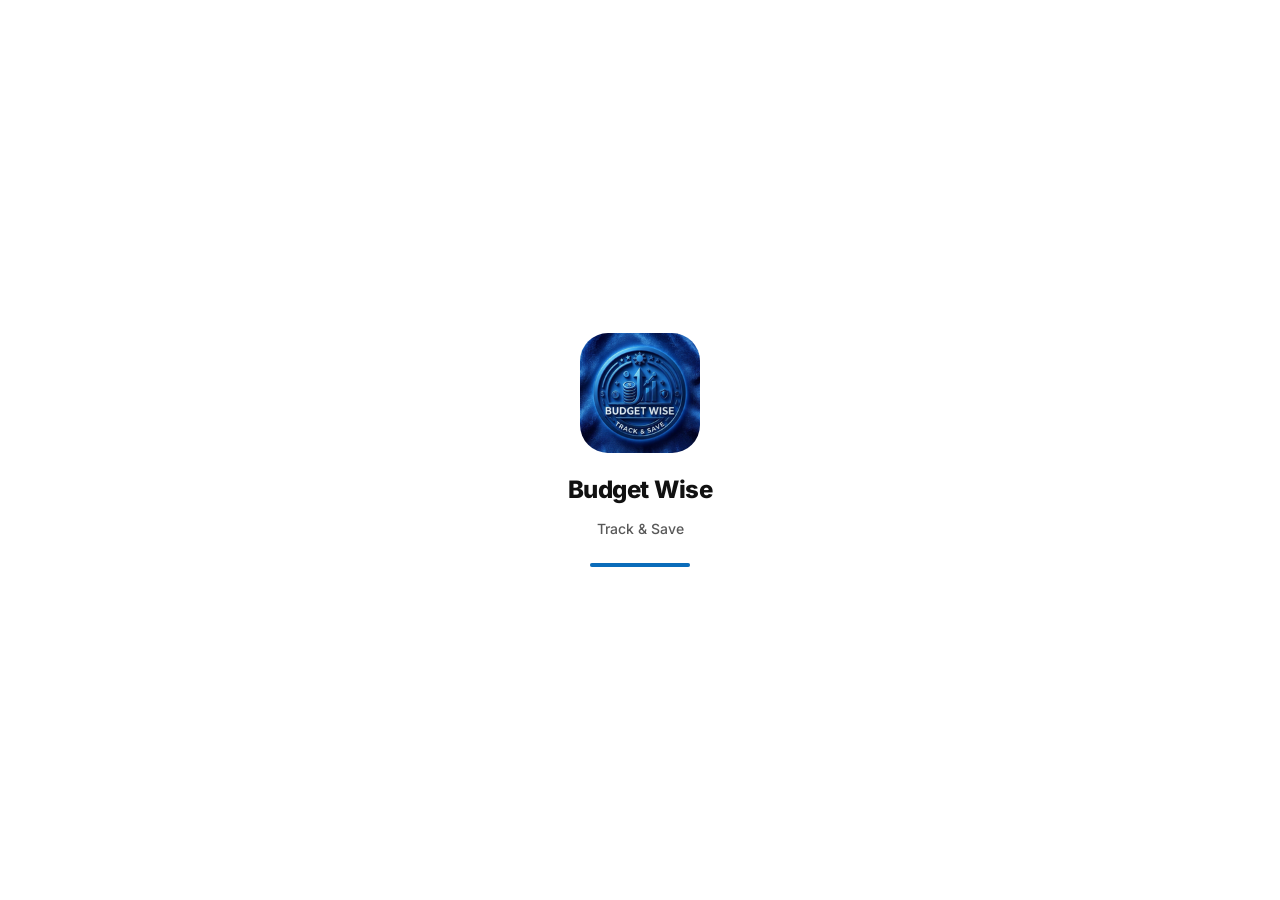
==== index.html @ bd2d8072 "Add files via upload" ====
<!doctype html>
<html lang="en">
<head>
<meta charset="utf-8">
<meta name="viewport" content="width=device-width, initial-scale=1, viewport-fit=cover, interactive-widget=resizes-content">
<meta name="theme-color" content="#0a6cba">
<meta name="description" content="Budget Wise: Track &amp; Save. A private, offline-first budget tracker.">
<meta name="apple-mobile-web-app-capable" content="yes">
<meta name="apple-mobile-web-app-title" content="Budget Wise">
<title>Budget Wise | Track &amp; Save</title>
<link rel="manifest" href="manifest.webmanifest">
<link rel="icon" href="icons/icon-192.png" type="image/png">
<link rel="apple-touch-icon" href="apple-touch-icon.png">
<style>
@font-face{font-family:Inter;src:url(assets/fonts/inter-latin-variable.woff2) format("woff2");font-weight:100 900;font-display:swap}
:root{--bg:#fff;--card:#f1f1f1;--ink:#111;--mute:#585858;--line:#d4d4d4;--ac:#0a6cba;--ac-ink:#fff;--exp:#d93025;--inc:#188038;--warn:#f29900;box-sizing:border-box;padding-top:env(safe-area-inset-top,0px)}
@media(prefers-color-scheme:dark){:root:not([data-theme="light"]){--bg:#121212;--card:#1f1f1f;--ink:#f2f2f2;--mute:#a3a3a3;--line:#333;--ac:#4aa3ff;--ac-ink:#06213a;--exp:#ff7b72;--inc:#4cd37f}}
:root[data-theme="dark"]{--bg:#121212;--card:#1f1f1f;--ink:#f2f2f2;--mute:#a3a3a3;--line:#333;--ac:#4aa3ff;--ac-ink:#06213a;--exp:#ff7b72;--inc:#4cd37f}
*,*::before,*::after{box-sizing:inherit}
html{scroll-padding-top:env(safe-area-inset-top,0px);scrollbar-gutter:stable;overflow-x:clip}
body{overflow-x:clip}
body{margin:0;background:var(--bg);color:var(--ink);font:500 15px/1.4 Inter,system-ui,sans-serif;-webkit-tap-highlight-color:transparent;overscroll-behavior:contain;font-variant-numeric:tabular-nums}
button{font:inherit;color:inherit;border:0;background:none;cursor:pointer}
.ic{width:24px;height:24px;stroke:currentColor;fill:none;stroke-width:2;stroke-linecap:round;stroke-linejoin:round;flex:none}
#app{overflow-x:clip;max-width:560px;margin:0 auto;padding:10px 16px calc(110px + env(safe-area-inset-bottom,0px))}
.top{position:sticky;top:0;z-index:6;height:60px;margin:-10px -16px 12px;padding:0 16px;background:var(--bg);border-bottom:1px solid var(--line);display:flex;justify-content:space-between;align-items:center}
.top small{display:block;color:var(--mute);font-size:11px;font-weight:600}
.top h1{font-size:18px;font-weight:800;letter-spacing:-.02em;margin:0;line-height:1.1}
.top .logo, .logoimg{width:36px;height:36px;border-radius:10px;background-image:url("apple-touch-icon.png");background-size:cover;background-position:center;display:inline-block}
.ib{width:42px;height:42px;border-radius:999px;display:grid;place-items:center;background:var(--card);border:1px solid var(--line)}

/* Hero Card & Continuous Rotating Neon Fluid Animation */
.hero{background:radial-gradient(circle at center, #0b1320 0%, #04070d 100%);color:#fff;border:1px solid rgba(0,242,254,0.25);box-shadow:0 16px 40px rgba(0,198,255,0.18), inset 0 0 24px rgba(0,242,254,0.06);border-radius:24px;padding:20px;text-align:center;margin-bottom:12px}
.ring{position:relative;width:210px;height:210px;margin:0 auto;display:block}
.ring svg{width:100%;height:100%;transform:rotate(-90deg)}
.ring circle{fill:none;stroke-linecap:round}
.r0{stroke:rgba(0,242,254,0.18);stroke-width:3}
.ring-spin-wrap{position:absolute;inset:0;animation:spinLoader 2.2s cubic-bezier(0.4, 0, 0.2, 1) infinite;pointer-events:none}
@keyframes spinLoader{0%{transform:rotate(0deg)}100%{transform:rotate(360deg)}}
.r-swoosh{stroke:url(#swooshGrad);stroke-width:8;filter:url(#intenseGlow);stroke-dasharray:75 320;stroke-linecap:round}
.ringtxt{position:absolute;inset:0;display:flex;flex-direction:column;align-items:center;justify-content:center;gap:3px;text-align:center;padding:0 24px}
.ringtxt small{font-size:11px;font-weight:600;color:#8ab4f8}
.ringtxt b{font-size:24px;font-weight:800;letter-spacing:-.03em;color:#fff}

.stats{display:grid;grid-template-columns:repeat(3,1fr);gap:8px;margin-bottom:14px}
.stats div{background:var(--card);border:1px solid var(--line);border-radius:18px;padding:10px 12px}
.stats small{display:block;color:var(--mute);font-size:11px;font-weight:600}
.stats b{font-size:14px;font-weight:800}
h2{font-size:15px;font-weight:800;letter-spacing:-.01em;margin:12px 0 8px}
.card{background:var(--card);border:1px solid var(--line);border-radius:20px;padding:4px 16px}
.row{display:flex;align-items:center;gap:12px;padding:10px 0;border-bottom:1px solid var(--line);width:100%;text-align:left}
.row:last-child{border:0}
.em{width:40px;height:40px;border-radius:14px;background:var(--bg);display:grid;place-items:center;font-size:20px;flex:none}
.grow{flex:1;min-width:0}
.grow b,.grow>span{display:block;white-space:nowrap;overflow:hidden;text-overflow:ellipsis}
.grow>span{color:var(--mute);font-size:12px}
.amt{font-weight:800;white-space:nowrap;font-size:14px}.amt.expense{color:var(--exp)}.amt.income{color:var(--inc)}
.bar{height:8px;border-radius:9px;background:var(--line);overflow:hidden;margin-top:4px}
.bar i{display:block;height:100%;border-radius:9px;background:var(--ac)}
.empty{text-align:center;color:var(--mute);padding:18px 10px;font-size:13px}
.empty b{display:block;color:var(--ink);font-size:14px;margin-bottom:2px}
.chips{display:flex;gap:8px;flex-wrap:wrap;margin:0 0 10px}
.chip{min-height:40px;padding:0 14px;border-radius:999px;background:var(--bg);border:1px solid var(--line);font-weight:700;font-size:13px}
.chip.on{background:var(--ac);color:var(--ac-ink);border-color:var(--ac)}
.link{color:var(--ac);font-weight:700;min-height:40px;padding:0 6px;font-size:14px}

/* Centered Popup Modal */
.shade{position:fixed;inset:0;background:rgba(5,10,30,.5);z-index:10;visibility:hidden;opacity:0;transition:opacity .2s ease,visibility 0s .2s;display:grid;place-items:center;padding:16px}
.shade.show{visibility:visible;opacity:1;transition:opacity .2s ease}
.sheet{position:relative;width:100%;max-width:480px;background:var(--bg);border-radius:28px;padding:22px 20px;max-height:calc(100vh - 40px);overflow-y:auto;transform:scale(.95);transition:transform .2s cubic-bezier(.2,.8,.2,1);box-shadow:0 16px 40px rgba(0,0,0,.22);will-change:transform;overscroll-behavior:contain}
.shade.show .sheet{transform:scale(1)}
.sheet h3{margin:0 0 14px;font-size:18px;font-weight:800;letter-spacing:-.01em}

/* Sliding Segment Switcher Animation */
.seg{position:relative;display:grid;grid-template-columns:1fr 1fr;background:var(--card);border-radius:999px;padding:4px;margin-bottom:12px}
.seg button{position:relative;z-index:1;min-height:40px;border-radius:999px;font-weight:700;color:var(--mute);font-size:13px;transition:color .25s ease}
.seg button.on{color:var(--ink);box-shadow:none}
.seg-ind{position:absolute;top:4px;bottom:4px;left:4px;width:calc(50% - 4px);border-radius:999px;background:var(--bg);box-shadow:0 1px 4px rgba(0,0,0,.18);transition:transform .35s cubic-bezier(.22,1,.36,1)}
.seg.right .seg-ind{transform:translateX(100%)}

.in{width:100%;min-height:44px;border-radius:14px;border:1px solid var(--line);background:var(--card);color:var(--ink);font:inherit;padding:0 14px;margin-bottom:10px;font-size:14px}
.in.amount{font-size:16px;font-weight:normal;min-height:48px;letter-spacing:0}
label{display:block;font-size:12px;color:var(--mute);font-weight:700;margin:0 0 4px}
.btn{width:100%;min-height:46px;border-radius:999px;background:var(--ac);color:var(--ac-ink);font-weight:800;font-size:15px;margin-top:6px}
.btn.ghost{background:var(--card);color:var(--ink)}.btn.del{background:none;color:var(--exp)}
.seg.stick{position:sticky;top:calc(env(safe-area-inset-top,0px) + 68px);z-index:4;background:var(--line)}
.err{color:var(--exp);font-size:13px;min-height:18px;margin:0 0 4px}
.toast{position:fixed;left:50%;transform:translateX(-50%);bottom:calc(100px + env(safe-area-inset-bottom,0px));background:var(--ink);color:var(--bg);padding:10px 16px;border-radius:12px;z-index:20;font-weight:700}
:focus-visible{outline:3px solid var(--ac);outline-offset:2px}

/* Splash screen */
#splash{position:fixed;inset:0;z-index:100;background:var(--bg);display:flex;flex-direction:column;align-items:center;justify-content:center;gap:12px;transition:opacity .45s ease}
#splash.out{opacity:0;pointer-events:none}
#splogo{width:120px;height:120px;border-radius:28px;background-image:url("apple-touch-icon.png");background-size:cover;background-position:center}
#splash b{font-size:24px;font-weight:800;letter-spacing:-.02em;margin-top:8px}
#splash span{color:var(--mute);font-size:14px}
#splash i{width:100px;height:4px;border-radius:4px;background:var(--line);overflow:hidden;position:relative;margin-top:12px}
#splash i::after{content:"";position:absolute;inset:0;background:var(--ac);transform-origin:left;animation:grow 1.3s ease-out both}

/* Install notice at the top */
.ibar{position:fixed;left:12px;right:12px;top:calc(env(safe-area-inset-top,0px) + 10px);max-width:536px;margin:0 auto;background:#3a3a3a;color:#fff;border-radius:18px;padding:10px 12px;display:flex;align-items:center;gap:10px;box-shadow:0 12px 30px rgba(0,0,0,.3);z-index:50;transform:translateY(-160%);visibility:hidden;transition:transform .5s cubic-bezier(.34,1.4,.64,1),visibility 0s .5s}
.ibar.show{transform:none;visibility:visible;transition:transform .5s cubic-bezier(.34,1.4,.64,1)}
.ibar .logo{width:36px;height:36px;border-radius:10px;background-size:cover;background-position:center}
.ibar .grow{font-weight:700;font-size:13px;line-height:1.3;white-space:normal}
.ibar .ib2{min-height:40px;padding:0 16px;border-radius:999px;background:var(--ac);color:var(--ac-ink);font-weight:700}
.ibar .x{width:36px;height:40px;font-size:16px;color:#fff}
.chips.scroll{flex-wrap:nowrap;overflow-x:auto;scrollbar-width:none;margin-bottom:10px}.chips.scroll::-webkit-scrollbar{display:none}.chips.scroll .chip{flex:none}

/* Pill navigation with centered action button */
:root{--seg:#dde1e4}
@media(prefers-color-scheme:dark){:root:not([data-theme="light"]){--seg:#3a3a3a}}
:root[data-theme="dark"]{--seg:#3a3a3a}
nav{display:flex;align-items:center;justify-content:center;gap:10px;background:none;border:0;padding:0 14px calc(10px + env(safe-area-inset-bottom,0px));pointer-events:none;position:fixed;left:0;right:0;bottom:0;max-width:560px;margin:0 auto;z-index:5}
nav>*{pointer-events:auto}
.pill{position:relative;flex:1;display:grid;grid-template-columns:1fr 1fr auto 1fr 1fr;background:var(--card);border:1px solid var(--line);border-radius:999px;padding:3px;box-shadow:0 8px 22px rgba(0,0,0,.14),inset 0 1px 1px rgba(255,255,255,.7);align-items:center}
.pill a{position:relative;z-index:1;min-height:48px;border-radius:999px;color:var(--mute);font-size:11px;font-weight:600;gap:1px;display:flex;flex-direction:column;align-items:center;justify-content:center;text-decoration:none}
.pill a.on{color:var(--ink);font-weight:800}
.pill a .ic{width:20px;height:20px;transform:none!important;animation:none!important}
.ind{position:absolute;top:3px;bottom:3px;left:3px;width:30px;height:auto;border-radius:999px;background:var(--seg);transition:transform .45s cubic-bezier(.22,1,.36,1)}
.add{margin:0 4px;width:46px;height:46px;border:0;flex:none;z-index:2;box-shadow:0 8px 20px rgba(10,108,186,.38);background:var(--ac);color:var(--ac-ink);border-radius:50%;display:grid;place-items:center}
</style>
</head>
<body>
<svg width="0" height="0" style="position:absolute" aria-hidden="true" focusable="false">
  <defs>
    <linearGradient id="swooshGrad" x1="0%" y1="0%" x2="100%" y2="100%">
      <stop offset="0%" stop-color="#00ffff"/>
      <stop offset="50%" stop-color="#00c6ff"/>
      <stop offset="100%" stop-color="#0052d4"/>
    </linearGradient>
    <filter id="intenseGlow" x="-50%" y="-50%" width="200%" height="200%">
      <feGaussianBlur stdDeviation="6" result="blur"/>
      <feMerge>
        <feMergeNode in="blur"/>
        <feMergeNode in="SourceGraphic"/>
      </feMerge>
    </filter>
  </defs>
  <symbol id="layout-dashboard" viewBox="0 0 24 24" fill="none" stroke="currentColor" stroke-width="2" stroke-linecap="round" stroke-linejoin="round">
    <rect width="7" height="9" x="3" y="3" rx="1" />
    <rect width="7" height="5" x="14" y="3" rx="1" />
    <rect width="7" height="9" x="14" y="12" rx="1" />
    <rect width="7" height="5" x="3" y="16" rx="1" />
  </symbol><symbol id="arrow-left-right" viewBox="0 0 24 24" fill="none" stroke="currentColor" stroke-width="2" stroke-linecap="round" stroke-linejoin="round">
    <path d="M8 3 4 7l4 4" />
    <path d="M4 7h16" />
    <path d="m16 21 4-4-4-4" />
    <path d="M20 17H4" />
  </symbol><symbol id="wallet" viewBox="0 0 24 24" fill="none" stroke="currentColor" stroke-width="2" stroke-linecap="round" stroke-linejoin="round">
    <path d="M19 7V4a1 1 0 0 0-1-1H5a2 2 0 0 0 0 4h15a1 1 0 0 1 1 1v4h-3a2 2 0 0 0 0 4h3a1 1 0 0 0 1-1v-2a1 1 0 0 0-1-1" />
    <path d="M3 5v14a2 2 0 0 0 2 2h15a1 1 0 0 0 1-1v-4" />
  </symbol><symbol id="chart-no-axes-column-increasing" viewBox="0 0 24 24" fill="none" stroke="currentColor" stroke-width="2" stroke-linecap="round" stroke-linejoin="round">
    <path d="M5 21v-6" />
    <path d="M12 21V9" />
    <path d="M19 21V3" />
  </symbol><symbol id="settings" viewBox="0 0 24 24" fill="none" stroke="currentColor" stroke-width="2" stroke-linecap="round" stroke-linejoin="round">
    <path d="M9.671 4.136a2.34 2.34 0 0 1 4.659 0 2.34 2.34 0 0 0 3.319 1.915 2.34 2.34 0 0 1 2.33 4.033 2.34 2.34 0 0 0 0 3.831 2.34 2.34 0 0 1-2.33 4.033 2.34 2.34 0 0 0-3.319 1.915" />
    <circle cx="12" cy="12" r="3" />
  </symbol><symbol id="plus" viewBox="0 0 24 24" fill="none" stroke="currentColor" stroke-width="2" stroke-linecap="round" stroke-linejoin="round">
    <path d="M5 12h14" />
    <path d="M12 5v14" />
  </symbol>
</svg>
<div id="splash" aria-hidden="true"><div id="splogo" role="img" aria-label="Budget Wise logo"></div><b>Budget Wise</b><span>Track &amp; Save</span><i></i></div>
<div class="ibar" id="ibar" role="status"><span class="logo logoimg" role="img" aria-label="Budget Wise"></span><span class="grow">Install our app, no Play Store required!</span><button class="ib2" data-a="install">Install</button><button class="x" data-a="ibarx" aria-label="Dismiss">✕</button></div>
<div id="app" aria-live="polite"></div>
<nav id="nav" aria-label="Main navigation"></nav>
<div class="shade" id="shade"><div class="sheet" id="sheet" role="dialog" aria-modal="true"></div></div>
<script type="module">
import {initializeDatabase,getAll,putRecord,deleteRecord,getSetting,setSetting} from "./js/database.js";
import {validAmount,sumAmounts,cashBalance,budgetActual,savingsBalance,plannedBudgetTotal} from "./js/finance.js";
const $=s=>document.querySelector(s);
const peso=n=>new Intl.NumberFormat("en-PH",{style:"currency",currency:"PHP"}).format(n||0);
const esc=s=>String(s??"").replace(/[&<>"]/g,c=>({"&":"&amp;","<":"&lt;",">":"&gt;",'"':"&quot;"}[c]));
const uid=()=>crypto.randomUUID?crypto.randomUUID():Date.now()+"-"+Math.random().toString(16).slice(2);
const today=()=>new Date(Date.now()-new Date().getTimezoneOffset()*6e4).toISOString().slice(0,10);
const mk=()=>today().slice(0,7);
const ic=n=>`<svg class="ic"><use href="#${n}"></use></svg>`;
const EM={Food:"🍚",Transportation:"🚌",Housing:"🏠",Utilities:"💡",Shopping:"🛍️",Healthcare:"💊",Education:"📚",Entertainment:"🎬","Personal Care":"🧴",Family:"👪",Salary:"💼",Business:"🏪",Freelance:"💻",Allowance:"🎒",Investment:"📈",Gifts:"🎁",Other:"✨"};
const em=c=>EM[c]||"🏷️";
const TABS=[["dashboard","Home","layout-dashboard"],["transactions","Activity","arrow-left-right"],["plan","Plan","wallet"],["reports","Insights","chart-no-axes-column-increasing"]];
let S={tx:[],budgets:[],goals:[],acts:[],cats:[]},filter="all",theme="auto",planTab="budgets",curPage="dashboard";
async function load(){const [tx,budgets,goals,acts,cats]=await Promise.all(["transactions","budgets","savingsGoals","savingsActivities","categories"].map(getAll));S={tx,budgets,goals,acts,cats}}
const catsOf=k=>S.cats.filter(c=>c.kind===k).map(c=>c.name);
const inMonth=(t,m)=>t.date?.slice(0,7)===m;
const byDate=(a,b)=>b.date.localeCompare(a.date)||(b.createdAt||"").localeCompare(a.createdAt||"");
const toast=(m,ms=2400)=>{navigator.vibrate?.(12);const t=document.createElement("div");t.className="toast";t.textContent=m;document.body.append(t);setTimeout(()=>t.remove(),ms)};
const empty=(a,b)=>`<div class="empty"><b>${a}</b>${b}</div>`;
const top=(t,s="",logo=false)=>`<div class="top"><div style="display:flex;align-items:center;gap:12px">${logo?`<span class="logo logoimg" role="img" aria-label="Budget Wise"></span>`:""}<div>${s?`<small>${s}</small>`:""}<h1>${t}</h1></div></div><button class="ib" data-a="settings" aria-label="Settings">${ic("settings")}</button></div>`;
const txRow=t=>`<button class="row" data-a="tx" data-id="${esc(t.id)}"><span class="em">${em(t.category)}</span><span class="grow"><b>${esc(t.description||t.category)}</b><span>${esc(t.category)} · ${t.date}</span></span><span class="amt ${t.type}">${t.type==="expense"?"−":"+"}${peso(t.amount)}</span></button>`;

const placeInd = () => {
  const pill = $("#nav .pill");
  const ind = $("#nav .ind");
  if (!pill || !ind) return;
  const idx = Math.max(0, TABS.findIndex(t => t[0] === curPage));
  const links = pill.querySelectorAll("a");
  if (links[idx]) {
    const link = links[idx];
    ind.style.width = `${link.offsetWidth}px`;
    ind.style.transform = `translateX(${link.offsetLeft - 3}px)`;
  }
};

function view(){
  let r=(location.hash||"#dashboard").slice(1);
  if(r==="budgets"||r==="savings"){planTab=r==="savings"?"goals":"budgets";r="plan"}
  const page=TABS.some(t=>t[0]===r)?r:"dashboard";curPage=page;
  $("#app").innerHTML={dashboard:vDash,transactions:vAct,plan:vPlan,reports:vRep}[page]();
  const nv=$("#nav");
  if(!nv.children.length){
    const link=t=>`<a href="#${t[0]}">${ic(t[2])}${t[1]}</a>`;
    nv.innerHTML=`<div class="pill"><i class="ind"></i>${link(TABS[0])}${link(TABS[1])}<button class="add" data-a="add">${ic("plus")}</button>${link(TABS[2])}${link(TABS[3])}</div>`;
  }
  nv.querySelectorAll("a").forEach(a=>{const on=a.getAttribute("href")==="#"+page;a.classList.toggle("on",on);if(on)a.setAttribute("aria-current","page");else a.removeAttribute("aria-current")});
  placeInd();
  nv.querySelector(".add").setAttribute("aria-label",page==="plan"&&planTab==="goals"?"New savings goal":"Add transaction");
}
let RING={},deferred=null;
function vDash(){
  const m=mk(),now=new Date(),dl=new Date(now.getFullYear(),now.getMonth()+1,0).getDate()-now.getDate()+1;
  const mt=S.tx.filter(t=>inMonth(t,m)),inc=sumAmounts(mt.filter(t=>t.type==="income")),exp=sumAmounts(mt.filter(t=>t.type==="expense")),bal=cashBalance(S.tx);
  const ts=sumAmounts(S.tx.filter(t=>t.type==="expense"&&t.date===today())),mb=S.budgets.filter(b=>b.month===m),hasB=mb.length>0,tot=hasB?plannedBudgetTotal(mb):0;
  const rem=hasB?tot-exp:bal,allow=Math.max(0,(rem+ts)/dl),left=allow-ts;
  RING={hasB,tot,exp,bal,rem,dl,allow,ts,left};
  const recent=[...S.tx].sort(byDate).slice(0,5);
  const targetVal = Math.abs(left);

  setTimeout(()=>{
    const countEl = $("#ringCount");
    if(countEl){
      const t0 = performance.now();
      const animCount = (t) => {
        const p = Math.min(1, (t - t0) / 1000);
        const k = 1 - Math.pow(1 - p, 3);
        countEl.textContent = peso(targetVal * k);
        if(p < 1) requestAnimationFrame(animCount);
      };
      requestAnimationFrame(animCount);
    }
  }, 50);

  return top("Budget Wise",now.toLocaleDateString("en-PH",{weekday:"long",month:"long",day:"numeric"}),true)+
  `<section class="hero"><button class="ring" data-a="ring" aria-label="Tap to see how this amount is worked out">
    <svg viewBox="0 0 120 120" aria-hidden="true">
      <circle class="r0" cx="60" cy="60" r="52"/>
    </svg>
    <div class="ring-spin-wrap"><svg viewBox="0 0 120 120" aria-hidden="true" style="width:100%;height:100%"><circle class="r-swoosh" cx="60" cy="60" r="52"/></svg></div>
    <span class="ringtxt">
      <small>${left>=0?"You can still spend today":"Over today’s limit by"}</small>
      <b id="ringCount">${peso(0)}</b>
    </span>
  </button></section>
  <div class="stats"><div><small>Money you have</small><b data-count="${bal}">${peso(bal)}</b></div><div><small>Money in</small><b data-count="${inc}">${peso(inc)}</b></div><div><small>Money out</small><b data-count="${exp}">${peso(exp)}</b></div></div>
  <h2>Latest transactions</h2><div class="card">${recent.length?recent.map(txRow).join(""):empty("Nothing here yet","Tap the + button to add your first expense.")}</div>`;
}
function ringSheet(){
  const R=RING,st=(t,v,d)=>`<div style="padding:10px 0;border-bottom:1px solid var(--line)"><div style="display:flex;justify-content:space-between;gap:12px"><b>${t}</b><b>${v}</b></div><div style="color:var(--mute);font-size:13px;margin-top:2px">${d}</div></div>`;
  sheet(`<h3>How your daily amount works</h3><p style="margin:0 0 6px;color:var(--mute)">This is how much you can spend today and still stay on track for the rest of the month.</p>`+
  st("1. Money left this month",peso(Math.max(0,R.rem)),R.hasB?`Your budgets add up to ${peso(R.tot)} and you have spent ${peso(R.exp)} so far this month.`:`You haven’t set any budgets yet, so we use the money you have now (${peso(R.bal)}).`)+
  st("2. Days left, including today",String(R.dl),"We spread your money evenly over these days.")+
  st("3. Your amount for each day",peso(R.allow),`${peso(Math.max(0,R.rem)+R.ts)} ÷ ${R.dl} days. The ring shows how much of this is still left.`)+
  st("4. Spent today",peso(R.ts),R.left>=0?`So you can still spend <b>${peso(R.left)}</b> today.`:`That is <b>${peso(-R.left)}</b> more than your amount for today.`)+
  `<p style="color:var(--mute);font-size:13px">The ring starts fresh every day and changes when you add or delete a transaction.</p>`+
  (R.hasB?"":`<button class="btn" data-a="gotoplan">Set a budget</button>`)+`<button class="btn ghost" data-a="close">Got it</button>`);
}
function vAct(){
  const list=S.tx.filter(t=>filter==="all"||t.type===filter).sort(byDate),g={};list.forEach(t=>(g[t.date]=g[t.date]||[]).push(t));
  const yd=new Date(Date.now()-864e5).toISOString().slice(0,10),tm=new Date(Date.now()+864e5).toISOString().slice(0,10),lab=d=>d===today()?"Today":d===yd?"Yesterday":d===tm?"Tomorrow":new Date(d+"T00:00").toLocaleDateString("en-PH",{month:"long",day:"numeric",year:"numeric"});
  return top("Activity")+`<div class="chips">${[["all","All"],["expense","Expenses"],["income","Income"]].map(c=>`<button class="chip ${filter===c[0]?"on":""}" data-a="filter" data-v="${c[0]}">${c[1]}</button>`).join("")}</div>`+
  (list.length?Object.keys(g).map(d=>`<h2>${lab(d)}</h2><div class="card">${g[d].map(txRow).join("")}</div>`).join(""):`<div class="card">${empty("No transactions","Tap + to record money coming in or going out.")}</div>`);
}
function vPlan(){
  const m=mk(),seg=`<div class="seg stick ${planTab==="goals"?"right":""}"><div class="seg-ind"></div><button data-a="plan" data-v="budgets" class="${planTab==="budgets"?"on":""}">Budgets</button><button data-a="plan" data-v="goals" class="${planTab==="goals"?"on":""}">Savings goals</button></div>`;
  if(planTab==="goals")return top("Plan","Save for what matters")+seg+`<button class="link" data-a="goal">+ New goal</button>`+(S.goals.length?S.goals.map(g=>{const cur=savingsBalance(g.id,S.acts),p=Math.max(0,Math.min(100,Math.round(cur/g.targetAmount*100)));
    return `<div class="card" style="margin-bottom:10px;padding:14px"><b style="font-size:14px">${esc(g.name)}</b><div style="color:var(--mute);font-size:13px">${peso(cur)} saved of ${peso(g.targetAmount)}${p>=100?" · Goal reached 🎉":""}</div><div class="bar"><i style="width:${p}%"></i></div><div style="display:flex;justify-content:space-between;margin-top:6px"><button class="link" data-a="activity" data-id="${esc(g.id)}">Deposit or withdraw</button><button class="link" data-a="delgoal" data-id="${esc(g.id)}" style="color:var(--exp)">Delete</button></div></div>`}).join(""):`<div class="card">${empty("No goals yet","Pick something to save for, like a phone or school fees.")}</div>`);
  const mb=S.budgets.filter(b=>b.month===m),tot=plannedBudgetTotal(mb),sp=sumAmounts(S.tx.filter(t=>t.type==="expense"&&inMonth(t,m)));
  return top("Plan","Budgets for this month")+seg+(mb.length?`<div class="stats" style="grid-template-columns:1fr 1fr;margin:0 0 10px"><div><small>Planned</small><b>${peso(tot)}</b></div><div><small>Spent so far</small><b>${peso(sp)}</b></div></div>`:"")+`<div class="card">${catsOf("expense").map(c=>{const b=mb.find(x=>x.category===c),s=b?budgetActual(S.tx,b):0,p=b?s/b.amount*100:0;
  return `<button class="row" data-a="budget" data-c="${esc(c)}"><span class="em">${em(c)}</span><span class="grow"><b>${esc(c)}</b><span>${b?peso(s)+" of "+peso(b.amount):"Tap to set a monthly limit"}</span>${b?`<div class="bar"><i style="width:${Math.min(100,p)}%;background:${barColor(p)}"></i></div>`:""}</span></button>`}).join("")}</div>`;
}
function vRep(){
  const ms=[],n=new Date();for(let i=5;i>=0;i--){const d=new Date(n.getFullYear(),n.getMonth()-i,1);ms.push(d.getFullYear()+"-"+String(d.getMonth()+1).padStart(2,"0"))}
  const D=ms.map(m=>({m,i:sumAmounts(S.tx.filter(t=>t.type==="income"&&inMonth(t,m))),e:sumAmounts(S.tx.filter(t=>t.type==="expense"&&inMonth(t,m)))})),mx=Math.max(1,...D.map(x=>Math.max(x.i,x.e)));
  const nm=m=>new Date(m+"-01T00:00").toLocaleString("en",{month:"short"}),c=D[5].e,p=D[4].e;
  let msg="Add expenses to see how your spending changes.";
  if(p>0){const q=Math.round(Math.abs(c-p)/p*100);msg=c<=p?`You spent ${q}% less than last month.`:`You spent ${q}% more than last month.`}else if(c>0)msg="This is your first month of spending. Nice start!";
  const cats={};S.tx.filter(t=>t.type==="expense"&&inMonth(t,mk())).forEach(t=>cats[t.category]=(cats[t.category]||0)+Number(t.amount));
  const cl=Object.entries(cats).sort((a,b)=>b[1]-a[1]);
  return top("Insights","Last 6 months")+`<div class="card" style="padding:14px"><b>${msg}</b><div style="display:flex;gap:10px;margin-top:14px">${D.map(x=>`<div style="flex:1;text-align:center"><div style="display:flex;gap:3px;align-items:flex-end;justify-content:center;height:100px"><i style="width:36%;height:${Math.max(2,x.i/mx*100)}%;background:var(--ac);border-radius:6px 6px 0 0"></i><i style="width:36%;height:${Math.max(2,x.e/mx*100)}%;background:var(--exp);border-radius:6px 6px 0 0"></i></div><small style="color:var(--mute)">${nm(x.m)}</small></div>`).join("")}</div><div style="margin-top:10px;font-size:12px;color:var(--mute)"><span style="color:var(--ac)">■</span> Income &nbsp; <span style="color:var(--exp)">■</span> Expenses</div></div>
  <h2>This month by category</h2><div class="card">${cl.length?cl.map(([k,v])=>`<div class="row"><span class="em">${em(k)}</span><span class="grow"><b>${esc(k)}</b></span><span class="amt">${peso(v)}</span></div>`).join(""):empty("No spending yet","Your categories will appear here.")}</div>
  <button class="btn ghost" style="margin-top:14px" data-a="csv">Export transactions (CSV)</button>`;
}

const sheet=h=>{$("#sheet").innerHTML=h;$("#shade").classList.add("show")};
const close=()=>{document.activeElement?.blur?.();$("#shade").classList.remove("show")};
const bc="BroadcastChannel" in self?new BroadcastChannel("budgetwise"):null;
const sheetOpen=()=>$("#shade").classList.contains("show");
const live=async()=>{await load();if(!sheetOpen())view()};
if(bc)bc.onmessage=live;
const refresh=async()=>{await load();view();bc?.postMessage(1)};
let lastDay=today();
setInterval(()=>{if(today()!==lastDay){lastDay=today();if(!sheetOpen())view()}},30000);
document.addEventListener("visibilitychange",()=>{if(!document.hidden){lastDay=today();live()}});
document.addEventListener("mousedown",e=>{if(e.target.closest("#sheet .chip, #sheet .seg button"))e.preventDefault()});
$("#shade").addEventListener("click",e=>{if(e.target.id==="shade")close()});
const err=m=>{$("#er").textContent=m};

let d={};
const chipsHtml=L=>L.map(c=>`<button class="chip ${d.cat===c?"on":""}" data-a="cat" data-v="${esc(c)}">${em(c)} ${esc(c)}</button>`).join("");
function txSheet(){
  const L=catsOf(d.type);if(!L.includes(d.cat))d.cat=L[0];
  sheet(`<h3>${d.id?"Edit transaction":"Add transaction"}</h3>
  <div class="seg ${d.type==="income"?"right":""}">
    <div class="seg-ind"></div>
    <button data-a="type" data-v="expense" class="${d.type==="expense"?"on":""}">Expense</button>
    <button data-a="type" data-v="income" class="${d.type==="income"?"on":""}">Income</button>
  </div>
  <label for="a">Amount</label><input class="in amount" id="a" inputmode="decimal" placeholder="₱0.00" value="${esc(d.amt||"")}">
  <label>Category</label><div class="chips scroll" id="cats">${chipsHtml(L)}</div>
  <label for="n">Description (optional)</label><input class="in" id="n" placeholder="What was it for?" value="${esc(d.desc||"")}">
  <label for="dt">Date</label><input class="in" id="dt" type="date" value="${d.date||today()}">
  <div class="err" id="er"></div><button class="btn" data-a="save">Save</button>`);
  setTimeout(()=>$("#a")?.focus({preventScroll:true}),300);
}
const keep=()=>{d.amt=$("#a").value;d.desc=$("#n").value;d.date=$("#dt").value};
function amountSheet(title,label,val,onSave,extra=""){
  sheet(`<h3>${title}</h3>${extra}<label for="v">${label}</label><input class="in amount" id="v" inputmode="decimal" placeholder="₱0.00" value="${val||""}"><div class="err" id="er"></div><button class="btn" id="ok">Save</button>`);
  $("#ok").onclick=async()=>{const v=validAmount($("#v").value.replace(/,/g,""));if(!v)return err("Enter an amount above zero, with up to 2 decimals.");if(await onSave(v)!==false){close();await refresh()}};
  setTimeout(()=>$("#v")?.focus({preventScroll:true}),300);
}
function settings(){
  sheet(`<h3>Settings</h3><label>Install app</label>${instBlock()}<label>Theme</label><div class="chips">${[["auto","Auto"],["light","Light"],["dark","Dark"]].map(t=>`<button class="chip ${theme===t[0]?"on":""}" data-a="theme" data-v="${t[0]}">${t[1]}</button>`).join("")}</div><p style="color:var(--mute);font-size:13px">Your data stays on this device. Export a CSV from Reports to keep a copy. On Android, use your browser menu to install the app.</p><button class="btn ghost" data-a="close">Close</button>`);
}
const instBlock=()=>{const box=h=>`<div style="background:var(--bg);border-radius:14px;padding:12px;margin-bottom:14px">${h}</div>`;
  if(matchMedia("(display-mode: standalone)").matches)return box(`<b style="color:var(--inc)">✓ Installed on this phone</b>`);
  if(deferred)return box(`<div style="display:flex;gap:12px;align-items:center;margin-bottom:8px"><span class="logo logoimg" role="img" aria-label="Budget Wise"></span><span style="color:var(--mute);font-size:13px">Add Budget Wise to your home screen. It opens like a real app, even without internet.</span></div><button class="btn" data-a="install" style="margin:0">Install app</button>`);
  return box(`<span style="color:var(--mute);font-size:13px">To install, open this page in <b>Chrome</b>, tap the <b>⋮</b> menu, then tap <b>Install app</b> or <b>Add to Home screen</b>.</span>`)};
let barT;
const hideBar=()=>{clearTimeout(barT);$("#ibar").classList.remove("show")};
function showInstall(){
  if(!deferred||matchMedia("(display-mode: standalone)").matches||curPage!=="dashboard")return;
  try{if(sessionStorage.getItem("pw-bar"))return;sessionStorage.setItem("pw-bar","1")}catch(e){}
  $("#ibar").classList.add("show");clearTimeout(barT);barT=setTimeout(hideBar,8000);
}
const applyTheme=()=>theme==="auto"?document.documentElement.removeAttribute("data-theme"):document.documentElement.setAttribute("data-theme",theme);

document.addEventListener("click",async e=>{
  const t=e.target.closest("[data-a]");if(!t)return;const a=t.dataset.a,v=t.dataset.v,id=t.dataset.id;
  if(a==="add"){if(curPage==="plan"&&planTab==="goals")document.querySelector('[data-a="goal"]')?.click();else{d={type:"expense",cat:"Food"};txSheet()}}
  else if(a==="plan"){
    planTab=v;
    const segEl=t.closest(".seg");
    if(segEl) {
      segEl.classList.toggle("right",v==="goals");
      setTimeout(() => view(), 350);
    } else {
      view();
    }
  }
  else if(a==="ring")ringSheet();
  else if(a==="ibarx")hideBar();
  else if(a==="install"){hideBar();if(!deferred)return;deferred.prompt();await deferred.userChoice;deferred=null;close();view()}
  else if(a==="gotoplan"){close();planTab="budgets";location.hash="plan"}
  else if(a==="close")close();
  else if(a==="settings")settings();
  else if(a==="theme"){theme=v;applyTheme();await setSetting("themeMode",v);settings()}
  else if(a==="filter"){filter=v;view()}
  else if(a==="type"){
    d.type=v;
    d.cat=catsOf(v)[0];
    const segEl=t.closest(".seg");
    if(segEl) {
      segEl.classList.toggle("right",v==="income");
    }
    document.querySelectorAll('#sheet [data-a="type"]').forEach(b=>b.classList.toggle("on",b.dataset.v===v));
    setTimeout(() => {
      const catsEl = $("#cats");
      if(catsEl) {
        catsEl.innerHTML=chipsHtml(catsOf(v));
        catsEl.scrollLeft=0;
      }
    }, 150);
  }
  else if(a==="cat"){d.cat=v;document.querySelectorAll("#cats .chip").forEach(b=>b.classList.toggle("on",b.dataset.v===v))}
  else if(a==="save"){keep();const amt=validAmount(String(d.amt).replace(/,/g,""));if(!amt)return err("Enter an amount above zero, with up to 2 decimals.");
    const old=S.tx.find(x=>x.id===d.id),now=new Date().toISOString();
    const pctOf=()=>{const b=S.budgets.find(x=>x.month===mk()&&x.category===d.cat);return b?{b,p:budgetActual(S.tx,b)/b.amount*100}:null};
    const before=d.type==="expense"?pctOf():null;
    await putRecord("transactions",{...old,id:old?.id||uid(),description:(d.desc||"").trim()||d.cat,amount:amt,category:d.cat,type:d.type,date:d.date||today(),notes:old?.notes||"",createdAt:old?.createdAt||now,updatedAt:now});
    close();await refresh();
    const after=d.type==="expense"?pctOf():null;
    if(after&&after.p>=100&&(!before||before.p<100)){toast(`⚠️ ${d.cat} is over budget by ${peso(budgetActual(S.tx,after.b)-after.b.amount)}`,4500);navigator.vibrate?.([40,60,40])}
    else if(after&&after.p>=80&&(!before||before.p<80))toast(`${d.cat} is at ${Math.round(after.p)}% of its budget`,4000);
    else toast("Saved")}
  else if(a==="tx"){const x=S.tx.find(y=>y.id===id);if(!x)return;
    sheet(`<h3>${em(x.category)} ${esc(x.description||x.category)}</h3><p>${x.type==="expense"?"Expense":"Income"} of <b>${peso(x.amount)}</b> in ${esc(x.category)} on ${x.date}.</p><button class="btn" data-a="edit" data-id="${esc(x.id)}">Edit</button><button class="btn ghost" data-a="close">Close</button><button class="btn del" data-a="deltx" data-id="${esc(x.id)}">Delete this transaction</button>`)}
  else if(a==="edit"){const x=S.tx.find(y=>y.id===id);d={id:x.id,type:x.type,cat:x.category,amt:x.amount,desc:x.description,date:x.date};txSheet()}
  else if(a==="deltx"){if(confirm("Delete this transaction?")){await deleteRecord("transactions",id);close();await refresh();toast("Deleted")}}
  else if(a==="budget"){const c=t.dataset.c,b=S.budgets.find(x=>x.month===mk()&&x.category===c);
    amountSheet(c+" budget","Monthly limit",b?.amount,async n=>{const now=new Date().toISOString();await putRecord("budgets",{id:b?.id||uid(),month:mk(),category:c,amount:n,createdAt:b?.createdAt||now,updatedAt:now})});
    if(b){$("#sheet").insertAdjacentHTML("beforeend",`<button class="btn del" id="rm">Remove limit</button>`);$("#rm").onclick=async()=>{await deleteRecord("budgets",b.id);close();await refresh()}}}
  else if(a==="goal"){sheet(`<h3>New savings goal</h3><label for="gn">What are you saving for?</label><input class="in" id="gn" placeholder="e.g. New phone"><label for="gt">Target amount</label><input class="in amount" id="gt" inputmode="decimal" placeholder="₱0.00"><div class="err" id="er"></div><button class="btn" id="gs">Create goal</button>`);
    $("#gs").onclick=async()=>{const n=$("#gn").value.trim(),amt=validAmount($("#gt").value.replace(/,/g,""));if(!n||!amt)return err("Add a name and a target above zero.");const now=new Date().toISOString();
      await putRecord("savingsGoals",{id:uid(),name:n,targetAmount:amt,targetDate:"",completed:false,createdAt:now,updatedAt:now});close();await refresh()};setTimeout(()=>$("#gn")?.focus({preventScroll:true}),300)}
  else if(a==="activity"){const g=S.goals.find(x=>x.id===id);let kind="deposit";
    amountSheet(g.name,"Amount",0,async n=>{if(kind==="withdrawal"&&n>savingsBalance(g.id,S.acts)){err("You can’t withdraw more than you saved.");return false}
      await putRecord("savingsActivities",{id:uid(),goalId:g.id,type:kind,amount:n,date:today(),note:"",createdAt:new Date().toISOString(),linkedTransactionId:null})},
      `<div class="seg"><button id="k1" class="on">Deposit</button><button id="k2">Withdraw</button></div>`);
    $("#k1").onclick=()=>{kind="deposit";$("#k1").className="on";$("#k2").className=""};$("#k2").onclick=()=>{kind="withdrawal";$("#k2").className="on";$("#k1").className=""}}
  else if(a==="delgoal"){if(confirm("Delete this goal and its deposits?")){for(const x of S.acts.filter(z=>z.goalId===id)){await deleteRecord("savingsActivities",x.id);if(x.linkedTransactionId)await deleteRecord("transactions",x.linkedTransactionId)}await deleteRecord("savingsGoals",id);await refresh()}}
  else if(a==="csv"){const q=s=>`"${String(s??"").replace(/"/g,'""')}"`,rows=[["Date","Type","Category","Description","Amount"],...[...S.tx].sort(byDate).map(x=>[x.date,x.type,x.category,x.description,x.amount])];
    const u=URL.createObjectURL(new Blob([rows.map(r=>r.map(q).join(",")).join("\n")],{type:"text/csv"})),l=document.createElement("a");l.href=u;l.download="budgetwise-transactions.csv";l.click();setTimeout(()=>URL.revokeObjectURL(u),1000)}
});
const calm=()=>matchMedia("(prefers-reduced-motion: reduce)").matches;
function enter(){
  if(calm())return;
  const a=$("#app");a.classList.remove("enter");void a.offsetWidth;a.classList.add("enter");setTimeout(()=>a.classList.remove("enter"),900);
  document.querySelectorAll("[data-count]").forEach(el=>{const v=+el.dataset.count,t0=performance.now(),f=t=>{const p=Math.min(1,(t-t0)/650),k=1-Math.pow(1-p,3);el.textContent=peso(v*k);if(p<1)requestAnimationFrame(f)};requestAnimationFrame(f)});
}
const order=["dashboard","transactions","plan","reports"];
const pageOf=()=>{let p=(location.hash||"#dashboard").slice(1);if(p==="budgets"||p==="savings")p="plan";return order.includes(p)?p:"dashboard"};
let vt;
function go(){
  close();
  const from=order.indexOf(curPage),to=order.indexOf(pageOf()),swap=()=>{view();scrollTo(0,0);enter();showInstall()};
  if(from===to){swap();return}
  const R=document.documentElement,dir=to>from?"fwd":"back",calmMotion=matchMedia("(prefers-reduced-motion: reduce)").matches;
  if(document.startViewTransition&&!calmMotion){R.dataset.dir=dir;vt?.skipTransition?.();vt=document.startViewTransition(swap);vt.finished.finally(()=>{delete R.dataset.dir})}
  else{swap();if(!calmMotion)$("#app").animate([{transform:`translateX(${dir==="fwd"?40:-40}px)`,opacity:0},{transform:"none",opacity:1}],{duration:320,easing:"cubic-bezier(.22,1,.36,1)"})}
}
window.addEventListener("beforeinstallprompt",e=>{e.preventDefault();deferred=e;if(!$("#splash"))showInstall()});
window.addEventListener("appinstalled",()=>{deferred=null;toast("Budget Wise installed")});
window.addEventListener("hashchange",go);
(async()=>{
  try{
    await initializeDatabase();
    theme=await getSetting("themeMode","auto");
    applyTheme();
    await load();
    view();
  }catch(e){
    console.error("Startup error:", e);
    $("#app").innerHTML=`<div class="card" style="margin-top:24px">${empty("Can’t open your data","Error: " + esc(e.message))}</div>`;
  }
  const sp=$("#splash");
  setTimeout(()=>{sp.classList.add("out");setTimeout(()=>{sp.remove();enter();showInstall()},450)},Math.max(0,1500-performance.now()));
  if("serviceWorker" in navigator)navigator.serviceWorker.register("sw.js").catch({});
})();
</script>
</body>
</html>
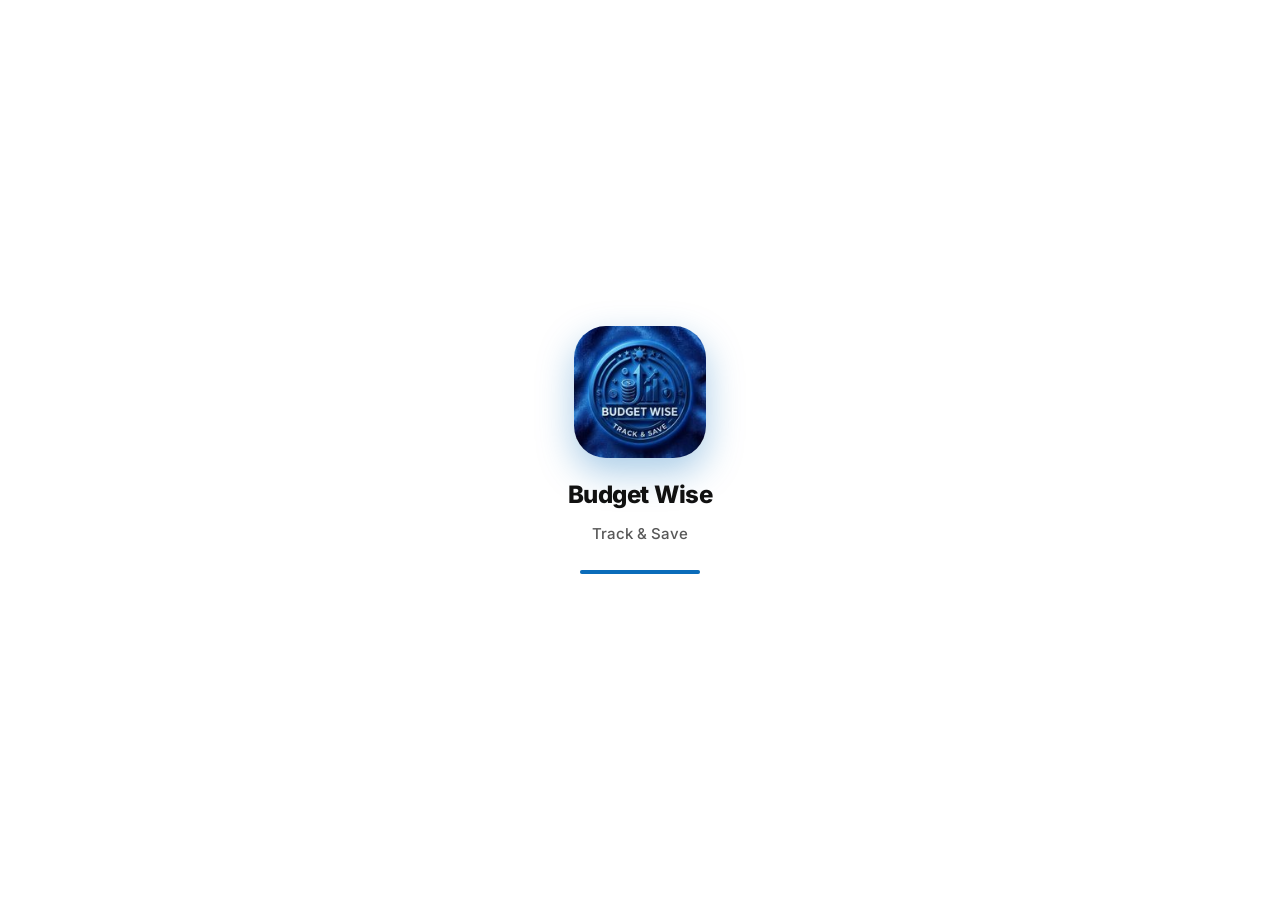
==== commit be15aed9: "Add files via upload" ====
--- a/index.html
+++ b/index.html
@@ -13,154 +13,339 @@
 <link rel="apple-touch-icon" href="apple-touch-icon.png">
 <style>
 @font-face{font-family:Inter;src:url(assets/fonts/inter-latin-variable.woff2) format("woff2");font-weight:100 900;font-display:swap}
-:root{--bg:#fff;--card:#f1f1f1;--ink:#111;--mute:#585858;--line:#d4d4d4;--ac:#0a6cba;--ac-ink:#fff;--exp:#d93025;--inc:#188038;--warn:#f29900;box-sizing:border-box;padding-top:env(safe-area-inset-top,0px)}
-@media(prefers-color-scheme:dark){:root:not([data-theme="light"]){--bg:#121212;--card:#1f1f1f;--ink:#f2f2f2;--mute:#a3a3a3;--line:#333;--ac:#4aa3ff;--ac-ink:#06213a;--exp:#ff7b72;--inc:#4cd37f}}
-:root[data-theme="dark"]{--bg:#121212;--card:#1f1f1f;--ink:#f2f2f2;--mute:#a3a3a3;--line:#333;--ac:#4aa3ff;--ac-ink:#06213a;--exp:#ff7b72;--inc:#4cd37f}
+:root{--bg:#f3f5fb;--card:#fff;--ink:#0b1b3a;--mute:#5b6a8c;--line:#e4e9f4;--ac:#2f4bff;--ac-ink:#fff;--hero:#2f4bff;--sun:#ffc933;--exp:#e5484d;--inc:#0f9d76;--warn:#f5a524;box-sizing:border-box;padding-top:env(safe-area-inset-top,0px)}
+@media(prefers-color-scheme:dark){:root:not([data-theme="light"]){--bg:#070d1f;--card:#101a36;--ink:#eaf0ff;--mute:#93a1c4;--line:#1c2850;--ac:#8d9bff;--ac-ink:#070d1f;--hero:#1f2fa8;--exp:#ff7a7f;--inc:#35d0a5}}
+:root[data-theme="dark"]{--bg:#070d1f;--card:#101a36;--ink:#eaf0ff;--mute:#93a1c4;--line:#1c2850;--ac:#8d9bff;--ac-ink:#070d1f;--hero:#1f2fa8;--exp:#ff7a7f;--inc:#35d0a5}
 *,*::before,*::after{box-sizing:inherit}
 html{scroll-padding-top:env(safe-area-inset-top,0px);scrollbar-gutter:stable;overflow-x:clip}
 body{overflow-x:clip}
-body{margin:0;background:var(--bg);color:var(--ink);font:500 15px/1.4 Inter,system-ui,sans-serif;-webkit-tap-highlight-color:transparent;overscroll-behavior:contain;font-variant-numeric:tabular-nums}
+body{margin:0;background:var(--bg);color:var(--ink);font:500 16px/1.4 Inter,system-ui,sans-serif;-webkit-tap-highlight-color:transparent;overscroll-behavior:contain;font-variant-numeric:tabular-nums}
 button{font:inherit;color:inherit;border:0;background:none;cursor:pointer}
 .ic{width:24px;height:24px;stroke:currentColor;fill:none;stroke-width:2;stroke-linecap:round;stroke-linejoin:round;flex:none}
-#app{overflow-x:clip;max-width:560px;margin:0 auto;padding:10px 16px calc(110px + env(safe-area-inset-bottom,0px))}
-.top{position:sticky;top:0;z-index:6;height:60px;margin:-10px -16px 12px;padding:0 16px;background:var(--bg);border-bottom:1px solid var(--line);display:flex;justify-content:space-between;align-items:center}
-.top small{display:block;color:var(--mute);font-size:11px;font-weight:600}
-.top h1{font-size:18px;font-weight:800;letter-spacing:-.02em;margin:0;line-height:1.1}
-.top .logo, .logoimg{width:36px;height:36px;border-radius:10px;background-image:url("apple-touch-icon.png");background-size:cover;background-position:center;display:inline-block}
-.ib{width:42px;height:42px;border-radius:999px;display:grid;place-items:center;background:var(--card);border:1px solid var(--line)}
-
-/* Hero Card & Continuous Rotating Neon Fluid Animation */
-.hero{background:radial-gradient(circle at center, #0b1320 0%, #04070d 100%);color:#fff;border:1px solid rgba(0,242,254,0.25);box-shadow:0 16px 40px rgba(0,198,255,0.18), inset 0 0 24px rgba(0,242,254,0.06);border-radius:24px;padding:20px;text-align:center;margin-bottom:12px}
-.ring{position:relative;width:210px;height:210px;margin:0 auto;display:block}
+#app{overflow-x:clip;max-width:560px;margin:0 auto;padding:14px 16px calc(150px + env(safe-area-inset-bottom,0px))}
+.top{display:flex;justify-content:space-between;align-items:center;margin-bottom:14px}
+.top small{display:block;color:var(--mute);font-size:14px;font-weight:600}
+.top h1{font-size:30px;font-weight:800;letter-spacing:-.03em;margin:0;line-height:1.1}
+.ib{width:48px;height:48px;border-radius:16px;display:grid;place-items:center;background:var(--card);border:1px solid var(--line)}
+.hero{background:var(--hero);color:#fff;border-radius:32px;padding:22px 20px 24px;text-align:center}
+.ring{position:relative;width:216px;height:216px;margin:4px auto 14px}
 .ring svg{width:100%;height:100%;transform:rotate(-90deg)}
-.ring circle{fill:none;stroke-linecap:round}
-.r0{stroke:rgba(0,242,254,0.18);stroke-width:3}
-.ring-spin-wrap{position:absolute;inset:0;animation:spinLoader 2.2s cubic-bezier(0.4, 0, 0.2, 1) infinite;pointer-events:none}
-@keyframes spinLoader{0%{transform:rotate(0deg)}100%{transform:rotate(360deg)}}
-.r-swoosh{stroke:url(#swooshGrad);stroke-width:8;filter:url(#intenseGlow);stroke-dasharray:75 320;stroke-linecap:round}
-.ringtxt{position:absolute;inset:0;display:flex;flex-direction:column;align-items:center;justify-content:center;gap:3px;text-align:center;padding:0 24px}
-.ringtxt small{font-size:11px;font-weight:600;color:#8ab4f8}
-.ringtxt b{font-size:24px;font-weight:800;letter-spacing:-.03em;color:#fff}
-
-.stats{display:grid;grid-template-columns:repeat(3,1fr);gap:8px;margin-bottom:14px}
-.stats div{background:var(--card);border:1px solid var(--line);border-radius:18px;padding:10px 12px}
-.stats small{display:block;color:var(--mute);font-size:11px;font-weight:600}
-.stats b{font-size:14px;font-weight:800}
-h2{font-size:15px;font-weight:800;letter-spacing:-.01em;margin:12px 0 8px}
-.card{background:var(--card);border:1px solid var(--line);border-radius:20px;padding:4px 16px}
-.row{display:flex;align-items:center;gap:12px;padding:10px 0;border-bottom:1px solid var(--line);width:100%;text-align:left}
+.ring circle{fill:none;stroke-width:9;stroke-linecap:round}
+.r0{stroke:rgba(255,255,255,.2)}.r1{stroke:var(--sun)}
+.ringtxt{position:absolute;inset:0;display:grid;place-content:center;gap:2px}
+.ringtxt small{font-size:14px;opacity:.88;font-weight:600}
+.ringtxt b{font-size:36px;font-weight:800;letter-spacing:-.03em}
+.hero p{margin:0 auto;max-width:300px;font-size:14px;opacity:.92}
+.stats{display:grid;grid-template-columns:repeat(3,1fr);gap:10px;margin-top:12px}
+.stats div{background:var(--card);border:1px solid var(--line);border-radius:20px;padding:12px}
+.stats small{display:block;color:var(--mute);font-size:12px;font-weight:600}
+.stats b{font-size:15px}
+h2{font-size:18px;font-weight:800;letter-spacing:-.01em;margin:26px 0 10px}
+.card{background:var(--card);border:1px solid var(--line);border-radius:24px;padding:4px 16px}
+.row{display:flex;align-items:center;gap:12px;padding:12px 0;border-bottom:1px solid var(--line);width:100%;text-align:left}
 .row:last-child{border:0}
-.em{width:40px;height:40px;border-radius:14px;background:var(--bg);display:grid;place-items:center;font-size:20px;flex:none}
+.em{width:46px;height:46px;border-radius:16px;background:var(--bg);display:grid;place-items:center;font-size:22px;flex:none}
 .grow{flex:1;min-width:0}
 .grow b,.grow>span{display:block;white-space:nowrap;overflow:hidden;text-overflow:ellipsis}
-.grow>span{color:var(--mute);font-size:12px}
-.amt{font-weight:800;white-space:nowrap;font-size:14px}.amt.expense{color:var(--exp)}.amt.income{color:var(--inc)}
-.bar{height:8px;border-radius:9px;background:var(--line);overflow:hidden;margin-top:4px}
+.grow>span{color:var(--mute);font-size:13px}
+.amt{font-weight:800;white-space:nowrap}.amt.expense{color:var(--exp)}.amt.income{color:var(--inc)}
+.bar{height:10px;border-radius:9px;background:var(--line);overflow:hidden;margin-top:6px}
 .bar i{display:block;height:100%;border-radius:9px;background:var(--ac)}
-.empty{text-align:center;color:var(--mute);padding:18px 10px;font-size:13px}
-.empty b{display:block;color:var(--ink);font-size:14px;margin-bottom:2px}
-.chips{display:flex;gap:8px;flex-wrap:wrap;margin:0 0 10px}
-.chip{min-height:40px;padding:0 14px;border-radius:999px;background:var(--bg);border:1px solid var(--line);font-weight:700;font-size:13px}
+.empty{text-align:center;color:var(--mute);padding:26px 10px}
+.empty b{display:block;color:var(--ink);font-size:17px;margin-bottom:4px}
+.chips{display:flex;gap:8px;flex-wrap:wrap;margin:0 0 12px}
+.chip{min-height:44px;padding:0 16px;border-radius:14px;background:var(--card);border:1px solid var(--line);font-weight:700}
 .chip.on{background:var(--ac);color:var(--ac-ink);border-color:var(--ac)}
-.link{color:var(--ac);font-weight:700;min-height:40px;padding:0 6px;font-size:14px}
-
-/* Centered Popup Modal */
-.shade{position:fixed;inset:0;background:rgba(5,10,30,.5);z-index:10;visibility:hidden;opacity:0;transition:opacity .2s ease,visibility 0s .2s;display:grid;place-items:center;padding:16px}
-.shade.show{visibility:visible;opacity:1;transition:opacity .2s ease}
-.sheet{position:relative;width:100%;max-width:480px;background:var(--bg);border-radius:28px;padding:22px 20px;max-height:calc(100vh - 40px);overflow-y:auto;transform:scale(.95);transition:transform .2s cubic-bezier(.2,.8,.2,1);box-shadow:0 16px 40px rgba(0,0,0,.22);will-change:transform;overscroll-behavior:contain}
-.shade.show .sheet{transform:scale(1)}
-.sheet h3{margin:0 0 14px;font-size:18px;font-weight:800;letter-spacing:-.01em}
-
-/* Sliding Segment Switcher Animation */
-.seg{position:relative;display:grid;grid-template-columns:1fr 1fr;background:var(--card);border-radius:999px;padding:4px;margin-bottom:12px}
-.seg button{position:relative;z-index:1;min-height:40px;border-radius:999px;font-weight:700;color:var(--mute);font-size:13px;transition:color .25s ease}
-.seg button.on{color:var(--ink);box-shadow:none}
-.seg-ind{position:absolute;top:4px;bottom:4px;left:4px;width:calc(50% - 4px);border-radius:999px;background:var(--bg);box-shadow:0 1px 4px rgba(0,0,0,.18);transition:transform .35s cubic-bezier(.22,1,.36,1)}
-.seg.right .seg-ind{transform:translateX(100%)}
-
-.in{width:100%;min-height:44px;border-radius:14px;border:1px solid var(--line);background:var(--card);color:var(--ink);font:inherit;padding:0 14px;margin-bottom:10px;font-size:14px}
-.in.amount{font-size:16px;font-weight:normal;min-height:48px;letter-spacing:0}
-label{display:block;font-size:12px;color:var(--mute);font-weight:700;margin:0 0 4px}
-.btn{width:100%;min-height:46px;border-radius:999px;background:var(--ac);color:var(--ac-ink);font-weight:800;font-size:15px;margin-top:6px}
-.btn.ghost{background:var(--card);color:var(--ink)}.btn.del{background:none;color:var(--exp)}
-.seg.stick{position:sticky;top:calc(env(safe-area-inset-top,0px) + 68px);z-index:4;background:var(--line)}
-.err{color:var(--exp);font-size:13px;min-height:18px;margin:0 0 4px}
-.toast{position:fixed;left:50%;transform:translateX(-50%);bottom:calc(100px + env(safe-area-inset-bottom,0px));background:var(--ink);color:var(--bg);padding:10px 16px;border-radius:12px;z-index:20;font-weight:700}
+.link{color:var(--ac);font-weight:700;min-height:44px;padding:0 6px}
+nav{position:fixed;left:0;right:0;bottom:0;background:var(--card);border-top:1px solid var(--line);display:grid;grid-template-columns:repeat(5,1fr);align-items:center;padding:6px 6px calc(6px + env(safe-area-inset-bottom,0px));max-width:560px;margin:0 auto;z-index:5}
+nav a{display:flex;flex-direction:column;align-items:center;gap:2px;min-height:56px;justify-content:center;color:var(--mute);text-decoration:none;font-size:12px;font-weight:700}
+nav a.on{color:var(--ac)}
+.add{width:64px;height:64px;border-radius:50%;background:var(--ac);color:var(--ac-ink);display:grid;place-items:center;margin:-34px auto 0;border:5px solid var(--card);box-shadow:0 8px 20px rgba(47,75,255,.35)}
+.add .ic{width:28px;height:28px;stroke-width:2.8}
+.add:active,.btn:active{transform:scale(.95)}
+.shade{position:fixed;inset:0;background:rgba(5,10,30,.5);z-index:10;visibility:hidden;opacity:0;transition:opacity .22s ease,visibility 0s .28s}
+.shade.show{visibility:visible;opacity:1;transition:opacity .22s ease}
+.sheet{position:fixed;left:0;right:0;bottom:0;max-width:560px;margin:0 auto;background:var(--card);border-radius:32px 32px 0 0;padding:20px 18px calc(20px + env(safe-area-inset-bottom,0px));max-height:calc(100% - 12px);overflow-y:auto;transform:translateY(100%);transition:transform .28s cubic-bezier(.2,.8,.2,1);will-change:transform;overscroll-behavior:contain}
+.shade.show .sheet{transform:none}
+.sheet h3{margin:0 0 14px;font-size:20px;font-weight:800;letter-spacing:-.01em}
+.seg{display:grid;grid-template-columns:1fr 1fr;background:var(--bg);border-radius:16px;padding:4px;margin-bottom:14px}
+.seg button{min-height:44px;border-radius:12px;font-weight:700;color:var(--mute)}
+.seg button.on,.seg .on{background:var(--card);color:var(--ink);box-shadow:0 1px 4px rgba(0,0,0,.16)}
+.in{width:100%;min-height:52px;border-radius:16px;border:1px solid var(--line);background:var(--bg);color:var(--ink);font:inherit;padding:0 14px;margin-bottom:12px}
+.in.amount{font-size:34px;font-weight:800;min-height:70px;letter-spacing:-.02em}
+label{display:block;font-size:13px;color:var(--mute);font-weight:700;margin:0 0 6px}
+.btn{width:100%;min-height:54px;border-radius:18px;background:var(--ac);color:var(--ac-ink);font-weight:800;font-size:17px;margin-top:6px}
+.btn.ghost{background:var(--bg);color:var(--ink)}.btn.del{background:none;color:var(--exp)}
+.seg.stick{position:sticky;top:calc(env(safe-area-inset-top,0px) + 8px);z-index:4;background:var(--line)}
+.err{color:var(--exp);font-size:14px;min-height:20px;margin:0 0 6px}
+.toast{position:fixed;left:50%;transform:translateX(-50%);bottom:calc(120px + env(safe-area-inset-bottom,0px));background:var(--ink);color:var(--bg);padding:12px 18px;border-radius:14px;z-index:20;font-weight:700}
 :focus-visible{outline:3px solid var(--ac);outline-offset:2px}
 
+/* Smooth motion */
+#app{view-transition-name:page}
+nav{view-transition-name:navbar}
+::view-transition-old(navbar){display:none}
+::view-transition-new(navbar){animation:none}
+::view-transition-old(root),::view-transition-new(root){animation:none}
+@keyframes outL{to{opacity:0;transform:translateX(-36px) scale(.97)}}
+@keyframes outR{to{opacity:0;transform:translateX(36px) scale(.97)}}
+@keyframes inR{from{opacity:0;transform:translateX(48px) scale(.95)}}
+@keyframes inL{from{opacity:0;transform:translateX(-48px) scale(.95)}}
+html[data-dir="fwd"]::view-transition-old(page){animation:.14s ease-in both outL}
+html[data-dir="fwd"]::view-transition-new(page){animation:.45s cubic-bezier(.34,1.5,.64,1) both inR}
+html[data-dir="back"]::view-transition-old(page){animation:.14s ease-in both outR}
+html[data-dir="back"]::view-transition-new(page){animation:.45s cubic-bezier(.34,1.5,.64,1) both inL}
+@keyframes rise{from{opacity:0;transform:translateY(24px) scale(.97)}}
+#app.enter>*{animation:rise .55s cubic-bezier(.34,1.5,.64,1) both}
+#app.enter>*:nth-child(2){animation-delay:.06s}#app.enter>*:nth-child(3){animation-delay:.12s}#app.enter>*:nth-child(4){animation-delay:.18s}#app.enter>*:nth-child(5){animation-delay:.24s}#app.enter>*:nth-child(n+6){animation-delay:.3s}
+@keyframes pop2{from{transform:scale(.3);opacity:0}}
+#app.enter .em{animation:pop2 .55s cubic-bezier(.34,1.8,.64,1) .25s both}
+@keyframes pop{0%{transform:scale(.5) rotate(-12deg)}100%{transform:translateY(-2px) scale(1.08)}}
+@keyframes toastIn{from{transform:translate(-50%,40px) scale(.7);opacity:0}}
+.toast{animation:toastIn .5s cubic-bezier(.34,1.8,.64,1) both}
+.add{transition:transform .3s cubic-bezier(.34,1.8,.64,1)}
+.add:active{transform:scale(.85) rotate(90deg)}
+nav a{transition:color .2s}nav a .ic{transition:transform .25s cubic-bezier(.2,.8,.2,1)}nav a.on .ic{transform:translateY(-2px) scale(1.08);animation:pop .5s cubic-bezier(.34,1.8,.64,1)}
+.row,.chip,.seg button,.btn,.ib,.link{transition:background-color .15s,transform .15s,color .15s}
+.row:active{background:var(--bg)}.ib:active,.chip:active{transform:scale(.95)}
+@keyframes grow{from{transform:scaleX(0)}}
+.bar i{transform-origin:left}
+#app.enter .bar i{animation:grow .6s cubic-bezier(.2,.8,.2,1) both}
+@keyframes ring{from{stroke-dasharray:0 327}}
+#app.enter .r1{animation:ring .9s cubic-bezier(.2,.8,.2,1) both}
+@media(prefers-reduced-motion:reduce){*,*::before,*::after{animation-duration:.01ms!important;transition-duration:.01ms!important}::view-transition-group(*),::view-transition-old(*),::view-transition-new(*){animation:none!important}}
+.hero .big{font-size:42px;font-weight:800;letter-spacing:-.03em;margin:4px 0 18px}
+.hero small{font-size:14px;font-weight:600;opacity:.9}
+.pair{display:grid;grid-template-columns:1fr 1fr;gap:10px;text-align:left}
+.pair div{background:rgba(255,255,255,.14);border-radius:18px;padding:12px 14px}
+.pair small{display:block;font-size:13px}
+.pair b{font-size:18px}
+.ring{display:block;background:none;padding:0}
+.hint{display:inline-flex;align-items:center;gap:8px;min-height:44px;padding:0 16px;border-radius:999px;background:rgba(255,255,255,.18);color:#fff;font-weight:700;font-size:14px}
+.q{width:24px;height:24px;border-radius:50%;background:#fff;color:#2f4bff;display:grid;place-items:center;font-weight:800;font-size:15px}
+.ring:active{transform:scale(.97)}
+.logo{border-radius:14px;object-fit:cover;flex:none}
+
+/* Clean white style with light-gray cards and a blue accent */
+:root{--bg:#fff;--card:#f1f1f1;--ink:#111;--mute:#585858;--line:#d4d4d4;--ac:#0a6cba;--ac-ink:#fff;--exp:#d93025;--inc:#188038;--warn:#f29900}
+@media(prefers-color-scheme:dark){:root:not([data-theme="light"]){--bg:#121212;--card:#1f1f1f;--ink:#f2f2f2;--mute:#a3a3a3;--line:#333;--ac:#4aa3ff;--ac-ink:#06213a;--exp:#ff7b72;--inc:#4cd37f}}
+:root[data-theme="dark"]{--bg:#121212;--card:#1f1f1f;--ink:#f2f2f2;--mute:#a3a3a3;--line:#333;--ac:#4aa3ff;--ac-ink:#06213a;--exp:#ff7b72;--inc:#4cd37f}
+.top{position:sticky;top:0;z-index:6;height:68px;margin:-14px -16px 14px;padding:0 16px;background:var(--bg);border-bottom:1px solid var(--line)}
+.top h1{font-size:22px;letter-spacing:-.02em}
+.top small{font-size:12px}
+.top .logo{width:40px;height:40px;border-radius:12px}
+.ib{background:var(--card);border-radius:999px}
+.hero{background:var(--bg);color:var(--ink);border:1px solid var(--line);box-shadow:0 8px 22px rgba(0,0,0,.13);border-radius:28px}
+.r0{stroke:var(--line)}.r1{stroke:var(--ac)}
+.ringtxt small{color:var(--mute);opacity:1}
+.stats div{background:var(--card)}
+.chip,.seg,.seg button,.btn{border-radius:999px}
+.chip{background:var(--bg)}
+.chip.on{background:var(--ac);color:var(--ac-ink)}
+.seg{background:var(--card)}
+.seg button.on{background:var(--bg);box-shadow:0 1px 4px rgba(0,0,0,.18)}
+.seg.stick{top:calc(env(safe-area-inset-top,0px) + 76px);background:var(--line)}
+.btn.ghost{background:var(--card)}
+.sheet{background:var(--bg)}
+.in{background:var(--card);border-radius:16px}
+.add{box-shadow:0 8px 20px rgba(10,108,186,.38)}
 /* Splash screen */
 #splash{position:fixed;inset:0;z-index:100;background:var(--bg);display:flex;flex-direction:column;align-items:center;justify-content:center;gap:12px;transition:opacity .45s ease}
 #splash.out{opacity:0;pointer-events:none}
-#splogo{width:120px;height:120px;border-radius:28px;background-image:url("apple-touch-icon.png");background-size:cover;background-position:center}
-#splash b{font-size:24px;font-weight:800;letter-spacing:-.02em;margin-top:8px}
-#splash span{color:var(--mute);font-size:14px}
-#splash i{width:100px;height:4px;border-radius:4px;background:var(--line);overflow:hidden;position:relative;margin-top:12px}
+#splash img{width:132px;height:132px;border-radius:32px;box-shadow:0 14px 36px rgba(10,108,186,.35);animation:splashPop .8s cubic-bezier(.34,1.6,.64,1) both}
+#splash b{font-size:28px;font-weight:800;letter-spacing:-.02em;margin-top:8px;animation:rise .6s .2s cubic-bezier(.34,1.5,.64,1) both}
+#splash span{color:var(--mute);font-size:15px;animation:rise .6s .3s cubic-bezier(.34,1.5,.64,1) both}
+#splash i{width:120px;height:4px;border-radius:4px;background:var(--line);overflow:hidden;position:relative;margin-top:14px}
 #splash i::after{content:"";position:absolute;inset:0;background:var(--ac);transform-origin:left;animation:grow 1.3s ease-out both}
-
+@keyframes splashPop{from{transform:scale(.5);opacity:0}}
 /* Install notice at the top */
-.ibar{position:fixed;left:12px;right:12px;top:calc(env(safe-area-inset-top,0px) + 10px);max-width:536px;margin:0 auto;background:#3a3a3a;color:#fff;border-radius:18px;padding:10px 12px;display:flex;align-items:center;gap:10px;box-shadow:0 12px 30px rgba(0,0,0,.3);z-index:50;transform:translateY(-160%);visibility:hidden;transition:transform .5s cubic-bezier(.34,1.4,.64,1),visibility 0s .5s}
+.ibar{position:fixed;left:12px;right:12px;top:calc(env(safe-area-inset-top,0px) + 10px);max-width:536px;margin:0 auto;background:#3a3a3a;color:#fff;border-radius:20px;padding:10px 10px 10px 14px;display:flex;align-items:center;gap:10px;box-shadow:0 12px 30px rgba(0,0,0,.3);z-index:50;transform:translateY(-160%);visibility:hidden;transition:transform .5s cubic-bezier(.34,1.4,.64,1),visibility 0s .5s}
 .ibar.show{transform:none;visibility:visible;transition:transform .5s cubic-bezier(.34,1.4,.64,1)}
-.ibar .logo{width:36px;height:36px;border-radius:10px;background-size:cover;background-position:center}
-.ibar .grow{font-weight:700;font-size:13px;line-height:1.3;white-space:normal}
-.ibar .ib2{min-height:40px;padding:0 16px;border-radius:999px;background:var(--ac);color:var(--ac-ink);font-weight:700}
-.ibar .x{width:36px;height:40px;font-size:16px;color:#fff}
-.chips.scroll{flex-wrap:nowrap;overflow-x:auto;scrollbar-width:none;margin-bottom:10px}.chips.scroll::-webkit-scrollbar{display:none}.chips.scroll .chip{flex:none}
-
-/* Pill navigation with centered action button */
+.ibar .logo{width:40px;height:40px;border-radius:12px}
+.ibar .grow{font-weight:700;font-size:15px;line-height:1.3;white-space:normal}
+.ibar .ib2{min-height:44px;padding:0 18px;border-radius:999px;background:var(--ac);color:var(--ac-ink);font-weight:700}
+.ibar .x{width:40px;height:44px;font-size:18px;color:#fff}
+.chips.scroll{flex-wrap:nowrap;overflow-x:auto;scrollbar-width:none;margin-bottom:12px}.chips.scroll::-webkit-scrollbar{display:none}.chips.scroll .chip{flex:none}
+
+/* Normal text sizes + smoother sheet */
+body{font-size:15px}
+.top h1{font-size:20px}
+.ringtxt b{font-size:32px}
+.ringtxt small{font-size:13px}
+h2{font-size:16px}
+.stats b{font-size:14px}
+.row .grow b{font-size:15px}
+.amt{font-size:15px;font-weight:700}
+.chip,.seg button{font-size:14px}
+.link{font-size:15px}
+.btn{font-size:16px}
+.sheet h3{font-size:18px}
+.sheet{will-change:transform;overscroll-behavior:contain}
+.in{font-size:16px}
+.in.amount{font-size:28px;min-height:60px}
+.empty{font-size:14px}
+.empty b{font-size:16px}
+.ibar .grow{font-size:14px}
+#splash b{font-size:26px}
+
+/* Built-in logo (does not depend on the icon files) */
+.logoimg{background:url("[data-uri]") center/cover no-repeat}
+.logo{display:block;width:40px;height:40px;border-radius:12px;flex:none}
+#splogo{width:132px;height:132px;border-radius:32px;background:url("[data-uri]") center/cover no-repeat;box-shadow:0 14px 36px rgba(10,108,186,.35);animation:splashPop .8s cubic-bezier(.34,1.6,.64,1) both}
+
+/* Smoother, lighter motion: fade and short slide, no bounce, no scaling */
+@keyframes vOut{to{opacity:0}}
+@keyframes vInR{from{opacity:0;transform:translateX(24px)}}
+@keyframes vInL{from{opacity:0;transform:translateX(-24px)}}
+html[data-dir="fwd"]::view-transition-old(page),html[data-dir="back"]::view-transition-old(page){animation:.12s linear both vOut}
+html[data-dir="fwd"]::view-transition-new(page){animation:.28s cubic-bezier(.22,1,.36,1) both vInR}
+html[data-dir="back"]::view-transition-new(page){animation:.28s cubic-bezier(.22,1,.36,1) both vInL}
+@keyframes rise2{from{opacity:0;transform:translateY(12px)}}
+#app.enter>*{animation:rise2 .38s cubic-bezier(.22,1,.36,1) both}
+#app.enter>*:nth-child(2){animation-delay:.04s}#app.enter>*:nth-child(3){animation-delay:.08s}#app.enter>*:nth-child(4){animation-delay:.12s}#app.enter>*:nth-child(5){animation-delay:.16s}#app.enter>*:nth-child(n+6){animation-delay:.2s}
+#app.enter .em{animation:none}
+#app.enter .bar i{animation-duration:.5s;animation-timing-function:cubic-bezier(.22,1,.36,1)}
+#app.enter .r1{animation-duration:.7s;animation-timing-function:cubic-bezier(.22,1,.36,1)}
+.sheet{transition:transform .32s cubic-bezier(.22,1,.36,1)}
+.shade{transition:opacity .2s ease,visibility 0s .32s}.shade.show{transition:opacity .2s ease}
+@keyframes navPop{from{transform:scale(.88)}}
+nav a.on .ic{transform:translateY(-2px) scale(1.06);animation:navPop .3s cubic-bezier(.22,1,.36,1)}
+@keyframes toastIn2{from{transform:translate(-50%,16px);opacity:0}}
+.toast{animation:toastIn2 .3s cubic-bezier(.22,1,.36,1) both}
+.ibar{transition:transform .4s cubic-bezier(.22,1,.36,1),visibility 0s .4s}.ibar.show{transition:transform .4s cubic-bezier(.22,1,.36,1)}
+@keyframes splashPop2{from{transform:scale(.85);opacity:0}}
+#splash{transition:opacity .35s ease}
+#splogo{animation:splashPop2 .6s cubic-bezier(.22,1,.36,1) both}
+#splash b{animation:rise2 .5s .15s cubic-bezier(.22,1,.36,1) both}
+#splash span{animation:rise2 .5s .22s cubic-bezier(.22,1,.36,1) both}
+.add{transition:transform .2s cubic-bezier(.22,1,.36,1)}
+.add:active{transform:scale(.9)}
+.btn:active,.ib:active,.chip:active{transform:scale(.97)}
+.row,.chip,.seg button,.btn,.ib,.link{transition:background-color .12s,transform .12s,color .12s}
+
+/* Final text sizes (smaller, like a normal phone app) */
+body{font-size:14px}
+.top h1{font-size:19px}
+.top small{font-size:12px}
+.ringtxt b{font-size:28px}
+.ringtxt small{font-size:12px}
+h2{font-size:15px}
+.stats small{font-size:12px}
+.stats b{font-size:13px}
+.row .grow b{font-size:14px}
+.grow>span{font-size:12px}
+.amt{font-size:14px}
+.chip,.seg button{font-size:13px}
+.link{font-size:14px}
+.btn{font-size:15px;min-height:50px}
+.sheet h3{font-size:17px}
+label{font-size:12px}
+.in{font-size:15px;min-height:48px}
+.in.amount{font-size:22px;font-weight:700;min-height:54px}
+.empty{font-size:13px}
+.empty b{font-size:15px}
+nav a{font-size:11px}
+.ibar .grow{font-size:13px}
+#splash b{font-size:24px}
+
+/* Aesthetic page change: a soft circle opens from the tab you tapped, the old page sinks back, content floats in */
+@keyframes reveal{from{clip-path:circle(0 at var(--rx,50%) var(--ry,100%))}to{clip-path:circle(150vmax at var(--rx,50%) var(--ry,100%))}}
+@keyframes sink{to{opacity:.55;transform:scale(.97)}}
+html.reveal::view-transition-old(page){animation:.5s cubic-bezier(.4,0,.2,1) both sink}
+html.reveal::view-transition-new(page){animation:.6s cubic-bezier(.22,1,.36,1) both reveal}
+::view-transition-group(page){overflow:clip}
+@keyframes float{from{opacity:0;transform:translateY(18px)}}
+#app.enter>*{animation:float .5s cubic-bezier(.22,1,.36,1) both}
+#app.enter>*:nth-child(1){animation-delay:.12s}#app.enter>*:nth-child(2){animation-delay:.18s}#app.enter>*:nth-child(3){animation-delay:.24s}#app.enter>*:nth-child(4){animation-delay:.30s}#app.enter>*:nth-child(5){animation-delay:.36s}#app.enter>*:nth-child(n+6){animation-delay:.42s}
+/* sliding marker above the active tab */
+.ind{position:absolute;top:0;left:0;width:30px;height:3px;border-radius:0 0 4px 4px;background:var(--ac);transition:transform .45s cubic-bezier(.22,1,.36,1)}
+#app{background:var(--bg)}
+/* normal-size amount field */
+.in.amount{font-size:16px;font-weight:600;min-height:48px;letter-spacing:0}
+.in.amount::placeholder{font-weight:500}
+
+/* Pill navigation (like the Notes / Tasks switch) */
 :root{--seg:#dde1e4}
 @media(prefers-color-scheme:dark){:root:not([data-theme="light"]){--seg:#3a3a3a}}
 :root[data-theme="dark"]{--seg:#3a3a3a}
-nav{display:flex;align-items:center;justify-content:center;gap:10px;background:none;border:0;padding:0 14px calc(10px + env(safe-area-inset-bottom,0px));pointer-events:none;position:fixed;left:0;right:0;bottom:0;max-width:560px;margin:0 auto;z-index:5}
+nav{display:flex;align-items:center;gap:12px;background:none;border:0;padding:0 14px calc(12px + env(safe-area-inset-bottom,0px));pointer-events:none}
 nav>*{pointer-events:auto}
-.pill{position:relative;flex:1;display:grid;grid-template-columns:1fr 1fr auto 1fr 1fr;background:var(--card);border:1px solid var(--line);border-radius:999px;padding:3px;box-shadow:0 8px 22px rgba(0,0,0,.14),inset 0 1px 1px rgba(255,255,255,.7);align-items:center}
-.pill a{position:relative;z-index:1;min-height:48px;border-radius:999px;color:var(--mute);font-size:11px;font-weight:600;gap:1px;display:flex;flex-direction:column;align-items:center;justify-content:center;text-decoration:none}
+.pill{position:relative;flex:1;display:grid;grid-template-columns:repeat(4,1fr);background:var(--card);border:1px solid var(--line);border-radius:999px;padding:4px;box-shadow:0 8px 22px rgba(0,0,0,.14),inset 0 1px 1px rgba(255,255,255,.7)}
+.pill a{position:relative;z-index:1;min-height:54px;border-radius:999px;color:var(--mute);font-size:11px;font-weight:600;gap:2px}
 .pill a.on{color:var(--ink);font-weight:800}
-.pill a .ic{width:20px;height:20px;transform:none!important;animation:none!important}
-.ind{position:absolute;top:3px;bottom:3px;left:3px;width:30px;height:auto;border-radius:999px;background:var(--seg);transition:transform .45s cubic-bezier(.22,1,.36,1)}
-.add{margin:0 4px;width:46px;height:46px;border:0;flex:none;z-index:2;box-shadow:0 8px 20px rgba(10,108,186,.38);background:var(--ac);color:var(--ac-ink);border-radius:50%;display:grid;place-items:center}
+.pill a .ic{width:22px;height:22px;transform:none!important;animation:none!important}
+.ind{top:4px;bottom:4px;left:4px;width:calc((100% - 8px)/4);height:auto;border-radius:999px;background:var(--seg);transition:transform .45s cubic-bezier(.22,1,.36,1)}
+.add{margin:0;width:56px;height:56px;border:0;flex:none}
+/* Slide between pages */
+@keyframes slOutL{to{transform:translateX(-28%);opacity:.55}}
+@keyframes slOutR{to{transform:translateX(28%);opacity:.55}}
+@keyframes slInR{from{transform:translateX(100%)}}
+@keyframes slInL{from{transform:translateX(-100%)}}
+html[data-dir="fwd"]::view-transition-old(page){animation:.43s cubic-bezier(.22,1,.36,1) both slOutL}
+html[data-dir="fwd"]::view-transition-new(page){animation:.43s cubic-bezier(.22,1,.36,1) both slInR}
+html[data-dir="back"]::view-transition-old(page){animation:.43s cubic-bezier(.22,1,.36,1) both slOutR}
+html[data-dir="back"]::view-transition-new(page){animation:.43s cubic-bezier(.22,1,.36,1) both slInL}
+@keyframes float2{from{opacity:0;transform:translateY(8px)}}
+#app.enter>*{animation:float2 .35s cubic-bezier(.22,1,.36,1) both}
+#app.enter>*:nth-child(1){animation-delay:0s}#app.enter>*:nth-child(2){animation-delay:.04s}#app.enter>*:nth-child(3){animation-delay:.08s}#app.enter>*:nth-child(4){animation-delay:.12s}#app.enter>*:nth-child(5){animation-delay:.16s}#app.enter>*:nth-child(n+6){animation-delay:.2s}
+/* Live indicator */
+.lv{display:flex;align-items:center;gap:8px}
+.live{width:9px;height:9px;border-radius:50%;background:var(--inc);animation:pulse 2s infinite}
+@keyframes pulse{0%{box-shadow:0 0 0 0 rgba(24,128,56,.45)}70%,100%{box-shadow:0 0 0 8px rgba(24,128,56,0)}}
+
+/* + button in the middle of the pill */
+.pill{grid-template-columns:repeat(5,1fr)}
+.ind{width:calc((100% - 8px)/5)}
+.pill .add{margin:0 auto;align-self:center;width:52px;height:52px;position:relative;z-index:2}
+
+/* Hero card: glowing white ring with swirling cyan brush strokes (matches the video) */
+.hero.orb{position:relative;display:grid;place-items:center;overflow:hidden;isolation:isolate;min-height:272px;padding:20px;text-align:center;color:#fff;background:radial-gradient(ellipse at 50% 48%,#061d3c 0%,#031020 48%,#01070e 100%);border:1px solid rgba(0,210,255,.16);box-shadow:0 16px 40px rgba(0,110,255,.18),inset 0 0 34px rgba(0,150,255,.08);border-radius:28px}
+.hero.orb::before{content:"";position:absolute;width:240px;height:240px;left:50%;top:50%;transform:translate(-50%,-50%);border-radius:50%;background:#087bff;opacity:.14;filter:blur(54px);pointer-events:none;z-index:-1}
+.hero.orb .ring{position:relative;z-index:1;display:block;width:224px;height:224px;margin:0;padding:0;border:0;border-radius:50%;background:transparent}
+.hero.orb .ring svg{width:100%;height:100%;display:block;overflow:visible;transform:none}
+.hero.orb .o-halo{fill:none;stroke:#2fa6ff;stroke-width:5;opacity:.45}
+.hero.orb .o-disc{fill:url(#oDisc);stroke:rgba(0,170,255,.18);stroke-width:1}
+.hero.orb .o-in{fill:none;stroke:rgba(120,200,255,.13);stroke-width:.8}
+.hero.orb .o-ring{fill:none;stroke:#f2fcff;stroke-width:1.7}
+.hero.orb .o-hi{fill:none;stroke:#7ffcff;stroke-width:1.3;stroke-linecap:round;opacity:.85}
+.hero.orb .sw path:not(.o-hi){stroke:rgba(0,225,255,.45);stroke-width:2;stroke-linejoin:round}
+.hero.orb .sw{transform-box:view-box;transform-origin:60px 60px;opacity:0;animation:swirl 3.8s cubic-bezier(.45,.05,.4,.95) infinite}
+.hero.orb .sw.b{animation-name:swirlB;animation-delay:.16s}
+.hero.orb .sw.c{animation-name:swirlC;animation-delay:.34s}
+@keyframes swirl{0%{transform:rotate(-8deg) scale(.5);opacity:0}9%{opacity:1}32%{transform:rotate(-120deg) scale(.95)}54%{transform:rotate(-215deg) scale(1.13)}76%{transform:rotate(-300deg) scale(1)}86%{transform:rotate(-335deg) scale(.7);opacity:.9}95%{transform:rotate(-355deg) scale(.4);opacity:0}100%{transform:rotate(-362deg) scale(.3);opacity:0}}
+@keyframes swirlB{0%{transform:rotate(18deg) scale(.45);opacity:0}10%{opacity:1}34%{transform:rotate(-95deg) scale(.85)}56%{transform:rotate(-190deg) scale(1.06)}78%{transform:rotate(-285deg) scale(.9)}86%{transform:rotate(-325deg) scale(.65);opacity:.9}95%{transform:rotate(-345deg) scale(.4);opacity:0}100%{transform:rotate(-352deg) scale(.3);opacity:0}}
+@keyframes swirlC{0%{transform:rotate(-30deg) scale(.5);opacity:0}12%{opacity:.95}36%{transform:rotate(-140deg) scale(.92)}58%{transform:rotate(-232deg) scale(1.16)}80%{transform:rotate(-318deg) scale(.95)}87%{transform:rotate(-340deg) scale(.7);opacity:.8}96%{transform:rotate(-362deg) scale(.4);opacity:0}100%{transform:rotate(-372deg) scale(.3);opacity:0}}
+.hero.orb .ringtxt{position:absolute;inset:0;z-index:2;display:flex;flex-direction:column;align-items:center;justify-content:center;gap:3px;padding:0 34px;pointer-events:none;text-align:center}
+.hero.orb .ringtxt small{font-size:12px;font-weight:600;line-height:1.25;color:#a8d9ff;opacity:1}
+.hero.orb .ringtxt b{font-weight:800;letter-spacing:-.03em;color:#fff;text-shadow:0 1px 12px rgba(0,150,255,.3)}
+@media(prefers-reduced-motion:reduce){.hero.orb .sw{animation:none!important;opacity:0}.live{animation:none!important}}
 </style>
 </head>
 <body>
-<svg width="0" height="0" style="position:absolute" aria-hidden="true" focusable="false">
-  <defs>
-    <linearGradient id="swooshGrad" x1="0%" y1="0%" x2="100%" y2="100%">
-      <stop offset="0%" stop-color="#00ffff"/>
-      <stop offset="50%" stop-color="#00c6ff"/>
-      <stop offset="100%" stop-color="#0052d4"/>
-    </linearGradient>
-    <filter id="intenseGlow" x="-50%" y="-50%" width="200%" height="200%">
-      <feGaussianBlur stdDeviation="6" result="blur"/>
-      <feMerge>
-        <feMergeNode in="blur"/>
-        <feMergeNode in="SourceGraphic"/>
-      </feMerge>
-    </filter>
-  </defs>
-  <symbol id="layout-dashboard" viewBox="0 0 24 24" fill="none" stroke="currentColor" stroke-width="2" stroke-linecap="round" stroke-linejoin="round">
-    <rect width="7" height="9" x="3" y="3" rx="1" />
-    <rect width="7" height="5" x="14" y="3" rx="1" />
-    <rect width="7" height="9" x="14" y="12" rx="1" />
-    <rect width="7" height="5" x="3" y="16" rx="1" />
-  </symbol><symbol id="arrow-left-right" viewBox="0 0 24 24" fill="none" stroke="currentColor" stroke-width="2" stroke-linecap="round" stroke-linejoin="round">
-    <path d="M8 3 4 7l4 4" />
-    <path d="M4 7h16" />
-    <path d="m16 21 4-4-4-4" />
-    <path d="M20 17H4" />
-  </symbol><symbol id="wallet" viewBox="0 0 24 24" fill="none" stroke="currentColor" stroke-width="2" stroke-linecap="round" stroke-linejoin="round">
-    <path d="M19 7V4a1 1 0 0 0-1-1H5a2 2 0 0 0 0 4h15a1 1 0 0 1 1 1v4h-3a2 2 0 0 0 0 4h3a1 1 0 0 0 1-1v-2a1 1 0 0 0-1-1" />
-    <path d="M3 5v14a2 2 0 0 0 2 2h15a1 1 0 0 0 1-1v-4" />
-  </symbol><symbol id="chart-no-axes-column-increasing" viewBox="0 0 24 24" fill="none" stroke="currentColor" stroke-width="2" stroke-linecap="round" stroke-linejoin="round">
-    <path d="M5 21v-6" />
-    <path d="M12 21V9" />
-    <path d="M19 21V3" />
-  </symbol><symbol id="settings" viewBox="0 0 24 24" fill="none" stroke="currentColor" stroke-width="2" stroke-linecap="round" stroke-linejoin="round">
-    <path d="M9.671 4.136a2.34 2.34 0 0 1 4.659 0 2.34 2.34 0 0 0 3.319 1.915 2.34 2.34 0 0 1 2.33 4.033 2.34 2.34 0 0 0 0 3.831 2.34 2.34 0 0 1-2.33 4.033 2.34 2.34 0 0 0-3.319 1.915" />
-    <circle cx="12" cy="12" r="3" />
-  </symbol><symbol id="plus" viewBox="0 0 24 24" fill="none" stroke="currentColor" stroke-width="2" stroke-linecap="round" stroke-linejoin="round">
-    <path d="M5 12h14" />
-    <path d="M12 5v14" />
-  </symbol>
-</svg>
+<svg width="0" height="0" style="position:absolute" aria-hidden="true" focusable="false"><symbol id="layout-dashboard" viewBox="0 0 24 24" fill="none" stroke="currentColor" stroke-width="2" stroke-linecap="round" stroke-linejoin="round">
+  <rect width="7" height="9" x="3" y="3" rx="1" />
+  <rect width="7" height="5" x="14" y="3" rx="1" />
+  <rect width="7" height="9" x="14" y="12" rx="1" />
+  <rect width="7" height="5" x="3" y="16" rx="1" />
+</symbol><symbol id="arrow-left-right" viewBox="0 0 24 24" fill="none" stroke="currentColor" stroke-width="2" stroke-linecap="round" stroke-linejoin="round">
+  <path d="M8 3 4 7l4 4" />
+  <path d="M4 7h16" />
+  <path d="m16 21 4-4-4-4" />
+  <path d="M20 17H4" />
+</symbol><symbol id="wallet" viewBox="0 0 24 24" fill="none" stroke="currentColor" stroke-width="2" stroke-linecap="round" stroke-linejoin="round">
+  <path d="M19 7V4a1 1 0 0 0-1-1H5a2 2 0 0 0 0 4h15a1 1 0 0 1 1 1v4h-3a2 2 0 0 0 0 4h3a1 1 0 0 0 1-1v-2a1 1 0 0 0-1-1" />
+  <path d="M3 5v14a2 2 0 0 0 2 2h15a1 1 0 0 0 1-1v-4" />
+</symbol><symbol id="chart-no-axes-column-increasing" viewBox="0 0 24 24" fill="none" stroke="currentColor" stroke-width="2" stroke-linecap="round" stroke-linejoin="round">
+  <path d="M5 21v-6" />
+  <path d="M12 21V9" />
+  <path d="M19 21V3" />
+</symbol><symbol id="settings" viewBox="0 0 24 24" fill="none" stroke="currentColor" stroke-width="2" stroke-linecap="round" stroke-linejoin="round">
+  <path d="M9.671 4.136a2.34 2.34 0 0 1 4.659 0 2.34 2.34 0 0 0 3.319 1.915 2.34 2.34 0 0 1 2.33 4.033 2.34 2.34 0 0 0 0 3.831 2.34 2.34 0 0 1-2.33 4.033 2.34 2.34 0 0 0-3.319 1.915 2.34 2.34 0 0 1-4.659 0 2.34 2.34 0 0 0-3.32-1.915 2.34 2.34 0 0 1-2.33-4.033 2.34 2.34 0 0 0 0-3.831A2.34 2.34 0 0 1 6.35 6.051a2.34 2.34 0 0 0 3.319-1.915" />
+  <circle cx="12" cy="12" r="3" />
+</symbol><symbol id="plus" viewBox="0 0 24 24" fill="none" stroke="currentColor" stroke-width="2" stroke-linecap="round" stroke-linejoin="round">
+  <path d="M5 12h14" />
+  <path d="M12 5v14" />
+</symbol></svg>
 <div id="splash" aria-hidden="true"><div id="splogo" role="img" aria-label="Budget Wise logo"></div><b>Budget Wise</b><span>Track &amp; Save</span><i></i></div>
 <div class="ibar" id="ibar" role="status"><span class="logo logoimg" role="img" aria-label="Budget Wise"></span><span class="grow">Install our app, no Play Store required!</span><button class="ib2" data-a="install">Install</button><button class="x" data-a="ibarx" aria-label="Dismiss">✕</button></div>
 <div id="app" aria-live="polite"></div>
@@ -188,30 +373,16 @@
 const empty=(a,b)=>`<div class="empty"><b>${a}</b>${b}</div>`;
 const top=(t,s="",logo=false)=>`<div class="top"><div style="display:flex;align-items:center;gap:12px">${logo?`<span class="logo logoimg" role="img" aria-label="Budget Wise"></span>`:""}<div>${s?`<small>${s}</small>`:""}<h1>${t}</h1></div></div><button class="ib" data-a="settings" aria-label="Settings">${ic("settings")}</button></div>`;
 const txRow=t=>`<button class="row" data-a="tx" data-id="${esc(t.id)}"><span class="em">${em(t.category)}</span><span class="grow"><b>${esc(t.description||t.category)}</b><span>${esc(t.category)} · ${t.date}</span></span><span class="amt ${t.type}">${t.type==="expense"?"−":"+"}${peso(t.amount)}</span></button>`;
-
-const placeInd = () => {
-  const pill = $("#nav .pill");
-  const ind = $("#nav .ind");
-  if (!pill || !ind) return;
-  const idx = Math.max(0, TABS.findIndex(t => t[0] === curPage));
-  const links = pill.querySelectorAll("a");
-  if (links[idx]) {
-    const link = links[idx];
-    ind.style.width = `${link.offsetWidth}px`;
-    ind.style.transform = `translateX(${link.offsetLeft - 3}px)`;
-  }
-};
-
+const barColor=p=>p>=100?"var(--exp)":p>=80?"var(--warn)":"var(--ac)";
+
+const placeInd=()=>{const i=$("#nav .ind");if(i)i.style.transform=`translateX(${(i=>i<2?i:i+1)(Math.max(0,TABS.findIndex(t=>t[0]===curPage)))*100}%)`};
 function view(){
   let r=(location.hash||"#dashboard").slice(1);
   if(r==="budgets"||r==="savings"){planTab=r==="savings"?"goals":"budgets";r="plan"}
   const page=TABS.some(t=>t[0]===r)?r:"dashboard";curPage=page;
   $("#app").innerHTML={dashboard:vDash,transactions:vAct,plan:vPlan,reports:vRep}[page]();
-  const nv=$("#nav");
-  if(!nv.children.length){
-    const link=t=>`<a href="#${t[0]}">${ic(t[2])}${t[1]}</a>`;
-    nv.innerHTML=`<div class="pill"><i class="ind"></i>${link(TABS[0])}${link(TABS[1])}<button class="add" data-a="add">${ic("plus")}</button>${link(TABS[2])}${link(TABS[3])}</div>`;
-  }
+  const nv=$("#nav"),link=t=>`<a href="#${t[0]}">${ic(t[2])}${t[1]}</a>`;
+  if(!nv.children.length)nv.innerHTML=`<div class="pill"><i class="ind"></i>${TABS.slice(0,2).map(link).join("")}<button class="add" data-a="add">${ic("plus")}</button>${TABS.slice(2).map(link).join("")}</div>`;
   nv.querySelectorAll("a").forEach(a=>{const on=a.getAttribute("href")==="#"+page;a.classList.toggle("on",on);if(on)a.setAttribute("aria-current","page");else a.removeAttribute("aria-current")});
   placeInd();
   nv.querySelector(".add").setAttribute("aria-label",page==="plan"&&planTab==="goals"?"New savings goal":"Add transaction");
@@ -221,47 +392,23 @@
   const m=mk(),now=new Date(),dl=new Date(now.getFullYear(),now.getMonth()+1,0).getDate()-now.getDate()+1;
   const mt=S.tx.filter(t=>inMonth(t,m)),inc=sumAmounts(mt.filter(t=>t.type==="income")),exp=sumAmounts(mt.filter(t=>t.type==="expense")),bal=cashBalance(S.tx);
   const ts=sumAmounts(S.tx.filter(t=>t.type==="expense"&&t.date===today())),mb=S.budgets.filter(b=>b.month===m),hasB=mb.length>0,tot=hasB?plannedBudgetTotal(mb):0;
-  const rem=hasB?tot-exp:bal,allow=Math.max(0,(rem+ts)/dl),left=allow-ts;
+  const rem=hasB?tot-exp:bal,allow=Math.max(0,(rem+ts)/dl),left=allow-ts,frac=allow>0?Math.max(0,Math.min(1,left/allow)):0,C=326.7;
   RING={hasB,tot,exp,bal,rem,dl,allow,ts,left};
   const recent=[...S.tx].sort(byDate).slice(0,5);
-  const targetVal = Math.abs(left);
-
-  setTimeout(()=>{
-    const countEl = $("#ringCount");
-    if(countEl){
-      const t0 = performance.now();
-      const animCount = (t) => {
-        const p = Math.min(1, (t - t0) / 1000);
-        const k = 1 - Math.pow(1 - p, 3);
-        countEl.textContent = peso(targetVal * k);
-        if(p < 1) requestAnimationFrame(animCount);
-      };
-      requestAnimationFrame(animCount);
-    }
-  }, 50);
-
-  return top("Budget Wise",now.toLocaleDateString("en-PH",{weekday:"long",month:"long",day:"numeric"}),true)+
-  `<section class="hero"><button class="ring" data-a="ring" aria-label="Tap to see how this amount is worked out">
-    <svg viewBox="0 0 120 120" aria-hidden="true">
-      <circle class="r0" cx="60" cy="60" r="52"/>
-    </svg>
-    <div class="ring-spin-wrap"><svg viewBox="0 0 120 120" aria-hidden="true" style="width:100%;height:100%"><circle class="r-swoosh" cx="60" cy="60" r="52"/></svg></div>
-    <span class="ringtxt">
-      <small>${left>=0?"You can still spend today":"Over today’s limit by"}</small>
-      <b id="ringCount">${peso(0)}</b>
-    </span>
-  </button></section>
+  const dom=now.getDate(),dim=new Date(now.getFullYear(),now.getMonth()+1,0).getDate(),proj=exp>0?exp/dom*dim:0;
+  return top("Budget Wise",now.toLocaleDateString("en-PH",{weekday:"long",month:"long",day:"numeric"}),true)+`<section class="hero orb"><button class="ring" data-a="ring" aria-label="Tap to see how this amount is worked out"><svg viewBox="0 0 120 120" aria-hidden="true"><defs><radialGradient id="oDisc" cx="50%" cy="42%" r="70%"><stop offset="0" stop-color="#0a3a72"/><stop offset=".7" stop-color="#062447"/><stop offset="1" stop-color="#041528"/></radialGradient><linearGradient id="oTeal" x1="0" y1="0" x2="1" y2="1"><stop offset="0" stop-color="#00f7dc"/><stop offset=".55" stop-color="#00dcf0"/><stop offset="1" stop-color="#14a8ff"/></linearGradient><linearGradient id="oBlue" x1="0" y1="0" x2="1" y2="1"><stop offset="0" stop-color="#17c2ff"/><stop offset="1" stop-color="#0a7dff"/></linearGradient><filter id="oBlur" x="-30%" y="-30%" width="160%" height="160%"><feGaussianBlur stdDeviation="3"/></filter></defs><circle class="o-halo" cx="60" cy="60" r="52" filter="url(#oBlur)"/><circle class="o-disc" cx="60" cy="60" r="47.5"/><circle class="o-in" cx="60" cy="60" r="41"/><circle class="o-in" cx="60" cy="60" r="35"/><circle class="o-ring" cx="60" cy="60" r="51.5"/><g class="sw a"><path d="M12 86C22 126 90 132 110 88C88 116 36 118 12 86Z" fill="url(#oTeal)"/><path d="M20 98C40 118 86 116 100 98" class="o-hi"/></g><g class="sw b"><path d="M26 102C46 124 82 124 100 100C82 116 50 118 26 102Z" fill="url(#oBlue)"/><path d="M90 100C104 94 109 103 100 107C96 103 93 102 90 100Z" fill="url(#oTeal)"/></g><g class="sw c"><path d="M24 94C42 114 82 116 102 94" class="o-hi"/><path d="M40 108C54 114 70 114 82 108C70 110 54 110 40 108Z" fill="url(#oTeal)"/></g></svg><span class="ringtxt"><small>${left>=0?"You can still spend today":"Over today’s limit by"}</small><b data-count="${Math.abs(left)}" style="font-size:${peso(Math.abs(left)).length>10?19:24}px">${peso(Math.abs(left))}</b></span></button></section>
   <div class="stats"><div><small>Money you have</small><b data-count="${bal}">${peso(bal)}</b></div><div><small>Money in</small><b data-count="${inc}">${peso(inc)}</b></div><div><small>Money out</small><b data-count="${exp}">${peso(exp)}</b></div></div>
+  ${exp>0?`<div class="card" style="padding:14px 16px;margin-top:12px"><div class="lv"><span class="live"></span><b>Live forecast</b></div><div style="color:var(--mute);margin-top:4px">At this pace you’ll spend about <b style="color:var(--ink)">${peso(proj)}</b> by the end of the month.${hasB?` That is ${peso(Math.abs(proj-tot))} <b style="color:${proj>tot?"var(--exp)":"var(--inc)"}">${proj>tot?"over":"under"}</b> your ${peso(tot)} budget.`:""}</div></div>`:""}
   <h2>Latest transactions</h2><div class="card">${recent.length?recent.map(txRow).join(""):empty("Nothing here yet","Tap the + button to add your first expense.")}</div>`;
 }
 function ringSheet(){
-  const R=RING,st=(t,v,d)=>`<div style="padding:10px 0;border-bottom:1px solid var(--line)"><div style="display:flex;justify-content:space-between;gap:12px"><b>${t}</b><b>${v}</b></div><div style="color:var(--mute);font-size:13px;margin-top:2px">${d}</div></div>`;
+  const R=RING,st=(t,v,d)=>`<div style="padding:12px 0;border-bottom:1px solid var(--line)"><div style="display:flex;justify-content:space-between;gap:12px"><b>${t}</b><b>${v}</b></div><div style="color:var(--mute);font-size:14px;margin-top:2px">${d}</div></div>`;
   sheet(`<h3>How your daily amount works</h3><p style="margin:0 0 6px;color:var(--mute)">This is how much you can spend today and still stay on track for the rest of the month.</p>`+
   st("1. Money left this month",peso(Math.max(0,R.rem)),R.hasB?`Your budgets add up to ${peso(R.tot)} and you have spent ${peso(R.exp)} so far this month.`:`You haven’t set any budgets yet, so we use the money you have now (${peso(R.bal)}).`)+
   st("2. Days left, including today",String(R.dl),"We spread your money evenly over these days.")+
-  st("3. Your amount for each day",peso(R.allow),`${peso(Math.max(0,R.rem)+R.ts)} ÷ ${R.dl} days. The ring shows how much of this is still left.`)+
+  st("3. Your amount for each day",peso(R.allow),`${peso(Math.max(0,R.rem)+R.ts)} ÷ ${R.dl} days. Anything you spend today comes out of this amount.`)+
   st("4. Spent today",peso(R.ts),R.left>=0?`So you can still spend <b>${peso(R.left)}</b> today.`:`That is <b>${peso(-R.left)}</b> more than your amount for today.`)+
-  `<p style="color:var(--mute);font-size:13px">The ring starts fresh every day and changes when you add or delete a transaction.</p>`+
+  `<p style="color:var(--mute);font-size:14px">The amount in the ring starts fresh every day and changes when you add or delete a transaction.</p>`+
   (R.hasB?"":`<button class="btn" data-a="gotoplan">Set a budget</button>`)+`<button class="btn ghost" data-a="close">Got it</button>`);
 }
 function vAct(){
@@ -271,11 +418,11 @@
   (list.length?Object.keys(g).map(d=>`<h2>${lab(d)}</h2><div class="card">${g[d].map(txRow).join("")}</div>`).join(""):`<div class="card">${empty("No transactions","Tap + to record money coming in or going out.")}</div>`);
 }
 function vPlan(){
-  const m=mk(),seg=`<div class="seg stick ${planTab==="goals"?"right":""}"><div class="seg-ind"></div><button data-a="plan" data-v="budgets" class="${planTab==="budgets"?"on":""}">Budgets</button><button data-a="plan" data-v="goals" class="${planTab==="goals"?"on":""}">Savings goals</button></div>`;
+  const m=mk(),seg=`<div class="seg stick"><button data-a="plan" data-v="budgets" class="${planTab==="budgets"?"on":""}">Budgets</button><button data-a="plan" data-v="goals" class="${planTab==="goals"?"on":""}">Savings goals</button></div>`;
   if(planTab==="goals")return top("Plan","Save for what matters")+seg+`<button class="link" data-a="goal">+ New goal</button>`+(S.goals.length?S.goals.map(g=>{const cur=savingsBalance(g.id,S.acts),p=Math.max(0,Math.min(100,Math.round(cur/g.targetAmount*100)));
-    return `<div class="card" style="margin-bottom:10px;padding:14px"><b style="font-size:14px">${esc(g.name)}</b><div style="color:var(--mute);font-size:13px">${peso(cur)} saved of ${peso(g.targetAmount)}${p>=100?" · Goal reached 🎉":""}</div><div class="bar"><i style="width:${p}%"></i></div><div style="display:flex;justify-content:space-between;margin-top:6px"><button class="link" data-a="activity" data-id="${esc(g.id)}">Deposit or withdraw</button><button class="link" data-a="delgoal" data-id="${esc(g.id)}" style="color:var(--exp)">Delete</button></div></div>`}).join(""):`<div class="card">${empty("No goals yet","Pick something to save for, like a phone or school fees.")}</div>`);
+    return `<div class="card" style="margin-bottom:12px;padding:16px"><b style="font-size:15px">${esc(g.name)}</b><div style="color:var(--mute);font-size:14px">${peso(cur)} saved of ${peso(g.targetAmount)}${p>=100?" · Goal reached 🎉":""}</div><div class="bar"><i style="width:${p}%"></i></div><div style="display:flex;justify-content:space-between;margin-top:8px"><button class="link" data-a="activity" data-id="${esc(g.id)}">Deposit or withdraw</button><button class="link" data-a="delgoal" data-id="${esc(g.id)}" style="color:var(--exp)">Delete</button></div></div>`}).join(""):`<div class="card">${empty("No goals yet","Pick something to save for, like a phone or school fees.")}</div>`);
   const mb=S.budgets.filter(b=>b.month===m),tot=plannedBudgetTotal(mb),sp=sumAmounts(S.tx.filter(t=>t.type==="expense"&&inMonth(t,m)));
-  return top("Plan","Budgets for this month")+seg+(mb.length?`<div class="stats" style="grid-template-columns:1fr 1fr;margin:0 0 10px"><div><small>Planned</small><b>${peso(tot)}</b></div><div><small>Spent so far</small><b>${peso(sp)}</b></div></div>`:"")+`<div class="card">${catsOf("expense").map(c=>{const b=mb.find(x=>x.category===c),s=b?budgetActual(S.tx,b):0,p=b?s/b.amount*100:0;
+  return top("Plan","Budgets for this month")+seg+(mb.length?`<div class="stats" style="grid-template-columns:1fr 1fr;margin:0 0 12px"><div><small>Planned</small><b>${peso(tot)}</b></div><div><small>Spent so far</small><b>${peso(sp)}</b></div></div>`:"")+`<div class="card">${catsOf("expense").map(c=>{const b=mb.find(x=>x.category===c),s=b?budgetActual(S.tx,b):0,p=b?s/b.amount*100:0;
   return `<button class="row" data-a="budget" data-c="${esc(c)}"><span class="em">${em(c)}</span><span class="grow"><b>${esc(c)}</b><span>${b?peso(s)+" of "+peso(b.amount):"Tap to set a monthly limit"}</span>${b?`<div class="bar"><i style="width:${Math.min(100,p)}%;background:${barColor(p)}"></i></div>`:""}</span></button>`}).join("")}</div>`;
 }
 function vRep(){
@@ -286,9 +433,9 @@
   if(p>0){const q=Math.round(Math.abs(c-p)/p*100);msg=c<=p?`You spent ${q}% less than last month.`:`You spent ${q}% more than last month.`}else if(c>0)msg="This is your first month of spending. Nice start!";
   const cats={};S.tx.filter(t=>t.type==="expense"&&inMonth(t,mk())).forEach(t=>cats[t.category]=(cats[t.category]||0)+Number(t.amount));
   const cl=Object.entries(cats).sort((a,b)=>b[1]-a[1]);
-  return top("Insights","Last 6 months")+`<div class="card" style="padding:14px"><b>${msg}</b><div style="display:flex;gap:10px;margin-top:14px">${D.map(x=>`<div style="flex:1;text-align:center"><div style="display:flex;gap:3px;align-items:flex-end;justify-content:center;height:100px"><i style="width:36%;height:${Math.max(2,x.i/mx*100)}%;background:var(--ac);border-radius:6px 6px 0 0"></i><i style="width:36%;height:${Math.max(2,x.e/mx*100)}%;background:var(--exp);border-radius:6px 6px 0 0"></i></div><small style="color:var(--mute)">${nm(x.m)}</small></div>`).join("")}</div><div style="margin-top:10px;font-size:12px;color:var(--mute)"><span style="color:var(--ac)">■</span> Income &nbsp; <span style="color:var(--exp)">■</span> Expenses</div></div>
+  return top("Insights","Last 6 months")+`<div class="card" style="padding:16px"><b>${msg}</b><div style="display:flex;gap:10px;margin-top:16px">${D.map(x=>`<div style="flex:1;text-align:center"><div style="display:flex;gap:3px;align-items:flex-end;justify-content:center;height:110px"><i style="width:36%;height:${Math.max(2,x.i/mx*100)}%;background:var(--ac);border-radius:6px 6px 0 0"></i><i style="width:36%;height:${Math.max(2,x.e/mx*100)}%;background:var(--exp);border-radius:6px 6px 0 0"></i></div><small style="color:var(--mute)">${nm(x.m)}</small></div>`).join("")}</div><div style="margin-top:10px;font-size:13px;color:var(--mute)"><span style="color:var(--ac)">■</span> Income &nbsp; <span style="color:var(--exp)">■</span> Expenses</div></div>
   <h2>This month by category</h2><div class="card">${cl.length?cl.map(([k,v])=>`<div class="row"><span class="em">${em(k)}</span><span class="grow"><b>${esc(k)}</b></span><span class="amt">${peso(v)}</span></div>`).join(""):empty("No spending yet","Your categories will appear here.")}</div>
-  <button class="btn ghost" style="margin-top:14px" data-a="csv">Export transactions (CSV)</button>`;
+  <button class="btn ghost" style="margin-top:16px" data-a="csv">Export transactions (CSV)</button>`;
 }
 
 const sheet=h=>{$("#sheet").innerHTML=h;$("#shade").classList.add("show")};
@@ -309,12 +456,7 @@
 const chipsHtml=L=>L.map(c=>`<button class="chip ${d.cat===c?"on":""}" data-a="cat" data-v="${esc(c)}">${em(c)} ${esc(c)}</button>`).join("");
 function txSheet(){
   const L=catsOf(d.type);if(!L.includes(d.cat))d.cat=L[0];
-  sheet(`<h3>${d.id?"Edit transaction":"Add transaction"}</h3>
-  <div class="seg ${d.type==="income"?"right":""}">
-    <div class="seg-ind"></div>
-    <button data-a="type" data-v="expense" class="${d.type==="expense"?"on":""}">Expense</button>
-    <button data-a="type" data-v="income" class="${d.type==="income"?"on":""}">Income</button>
-  </div>
+  sheet(`<h3>${d.id?"Edit transaction":"Add transaction"}</h3><div class="seg"><button data-a="type" data-v="expense" class="${d.type==="expense"?"on":""}">Expense</button><button data-a="type" data-v="income" class="${d.type==="income"?"on":""}">Income</button></div>
   <label for="a">Amount</label><input class="in amount" id="a" inputmode="decimal" placeholder="₱0.00" value="${esc(d.amt||"")}">
   <label>Category</label><div class="chips scroll" id="cats">${chipsHtml(L)}</div>
   <label for="n">Description (optional)</label><input class="in" id="n" placeholder="What was it for?" value="${esc(d.desc||"")}">
@@ -329,12 +471,12 @@
   setTimeout(()=>$("#v")?.focus({preventScroll:true}),300);
 }
 function settings(){
-  sheet(`<h3>Settings</h3><label>Install app</label>${instBlock()}<label>Theme</label><div class="chips">${[["auto","Auto"],["light","Light"],["dark","Dark"]].map(t=>`<button class="chip ${theme===t[0]?"on":""}" data-a="theme" data-v="${t[0]}">${t[1]}</button>`).join("")}</div><p style="color:var(--mute);font-size:13px">Your data stays on this device. Export a CSV from Reports to keep a copy. On Android, use your browser menu to install the app.</p><button class="btn ghost" data-a="close">Close</button>`);
-}
-const instBlock=()=>{const box=h=>`<div style="background:var(--bg);border-radius:14px;padding:12px;margin-bottom:14px">${h}</div>`;
+  sheet(`<h3>Settings</h3><label>Install app</label>${instBlock()}<label>Theme</label><div class="chips">${[["auto","Auto"],["light","Light"],["dark","Dark"]].map(t=>`<button class="chip ${theme===t[0]?"on":""}" data-a="theme" data-v="${t[0]}">${t[1]}</button>`).join("")}</div><p style="color:var(--mute);font-size:14px">Your data stays on this device. Export a CSV from Reports to keep a copy. On Android, use your browser menu to install the app.</p><button class="btn ghost" data-a="close">Close</button>`);
+}
+const instBlock=()=>{const box=h=>`<div style="background:var(--bg);border-radius:18px;padding:14px;margin-bottom:16px">${h}</div>`;
   if(matchMedia("(display-mode: standalone)").matches)return box(`<b style="color:var(--inc)">✓ Installed on this phone</b>`);
-  if(deferred)return box(`<div style="display:flex;gap:12px;align-items:center;margin-bottom:8px"><span class="logo logoimg" role="img" aria-label="Budget Wise"></span><span style="color:var(--mute);font-size:13px">Add Budget Wise to your home screen. It opens like a real app, even without internet.</span></div><button class="btn" data-a="install" style="margin:0">Install app</button>`);
-  return box(`<span style="color:var(--mute);font-size:13px">To install, open this page in <b>Chrome</b>, tap the <b>⋮</b> menu, then tap <b>Install app</b> or <b>Add to Home screen</b>.</span>`)};
+  if(deferred)return box(`<div style="display:flex;gap:12px;align-items:center;margin-bottom:10px"><span class="logo logoimg" role="img" aria-label="Budget Wise"></span><span style="color:var(--mute);font-size:14px">Add Budget Wise to your home screen. It opens like a real app, even without internet.</span></div><button class="btn" data-a="install" style="margin:0">Install app</button>`);
+  return box(`<span style="color:var(--mute);font-size:14px">To install, open this page in <b>Chrome</b>, tap the <b>⋮</b> menu, then tap <b>Install app</b> or <b>Add to Home screen</b>.</span>`)};
 let barT;
 const hideBar=()=>{clearTimeout(barT);$("#ibar").classList.remove("show")};
 function showInstall(){
@@ -347,16 +489,7 @@
 document.addEventListener("click",async e=>{
   const t=e.target.closest("[data-a]");if(!t)return;const a=t.dataset.a,v=t.dataset.v,id=t.dataset.id;
   if(a==="add"){if(curPage==="plan"&&planTab==="goals")document.querySelector('[data-a="goal"]')?.click();else{d={type:"expense",cat:"Food"};txSheet()}}
-  else if(a==="plan"){
-    planTab=v;
-    const segEl=t.closest(".seg");
-    if(segEl) {
-      segEl.classList.toggle("right",v==="goals");
-      setTimeout(() => view(), 350);
-    } else {
-      view();
-    }
-  }
+  else if(a==="plan"){planTab=v;view()}
   else if(a==="ring")ringSheet();
   else if(a==="ibarx")hideBar();
   else if(a==="install"){hideBar();if(!deferred)return;deferred.prompt();await deferred.userChoice;deferred=null;close();view()}
@@ -365,22 +498,7 @@
   else if(a==="settings")settings();
   else if(a==="theme"){theme=v;applyTheme();await setSetting("themeMode",v);settings()}
   else if(a==="filter"){filter=v;view()}
-  else if(a==="type"){
-    d.type=v;
-    d.cat=catsOf(v)[0];
-    const segEl=t.closest(".seg");
-    if(segEl) {
-      segEl.classList.toggle("right",v==="income");
-    }
-    document.querySelectorAll('#sheet [data-a="type"]').forEach(b=>b.classList.toggle("on",b.dataset.v===v));
-    setTimeout(() => {
-      const catsEl = $("#cats");
-      if(catsEl) {
-        catsEl.innerHTML=chipsHtml(catsOf(v));
-        catsEl.scrollLeft=0;
-      }
-    }, 150);
-  }
+  else if(a==="type"){d.type=v;d.cat=catsOf(v)[0];document.querySelectorAll('#sheet [data-a="type"]').forEach(b=>b.classList.toggle("on",b.dataset.v===v));$("#cats").innerHTML=chipsHtml(catsOf(v));$("#cats").scrollLeft=0}
   else if(a==="cat"){d.cat=v;document.querySelectorAll("#cats .chip").forEach(b=>b.classList.toggle("on",b.dataset.v===v))}
   else if(a==="save"){keep();const amt=validAmount(String(d.amt).replace(/,/g,""));if(!amt)return err("Enter an amount above zero, with up to 2 decimals.");
     const old=S.tx.find(x=>x.id===d.id),now=new Date().toISOString();
@@ -432,20 +550,12 @@
 window.addEventListener("appinstalled",()=>{deferred=null;toast("Budget Wise installed")});
 window.addEventListener("hashchange",go);
 (async()=>{
-  try{
-    await initializeDatabase();
-    theme=await getSetting("themeMode","auto");
-    applyTheme();
-    await load();
-    view();
-  }catch(e){
-    console.error("Startup error:", e);
-    $("#app").innerHTML=`<div class="card" style="margin-top:24px">${empty("Can’t open your data","Error: " + esc(e.message))}</div>`;
-  }
+  try{await initializeDatabase();theme=await getSetting("themeMode","auto");applyTheme();await load();view()}
+  catch(e){$("#app").innerHTML=`<div class="card" style="margin-top:24px">${empty("Can’t open your data","Your browser blocked local storage. Turn off private browsing and reload.")}</div>`}
   const sp=$("#splash");
   setTimeout(()=>{sp.classList.add("out");setTimeout(()=>{sp.remove();enter();showInstall()},450)},Math.max(0,1500-performance.now()));
-  if("serviceWorker" in navigator)navigator.serviceWorker.register("sw.js").catch({});
+  if("serviceWorker" in navigator)navigator.serviceWorker.register("sw.js").catch(()=>{});
 })();
 </script>
 </body>
-</html>+</html>
